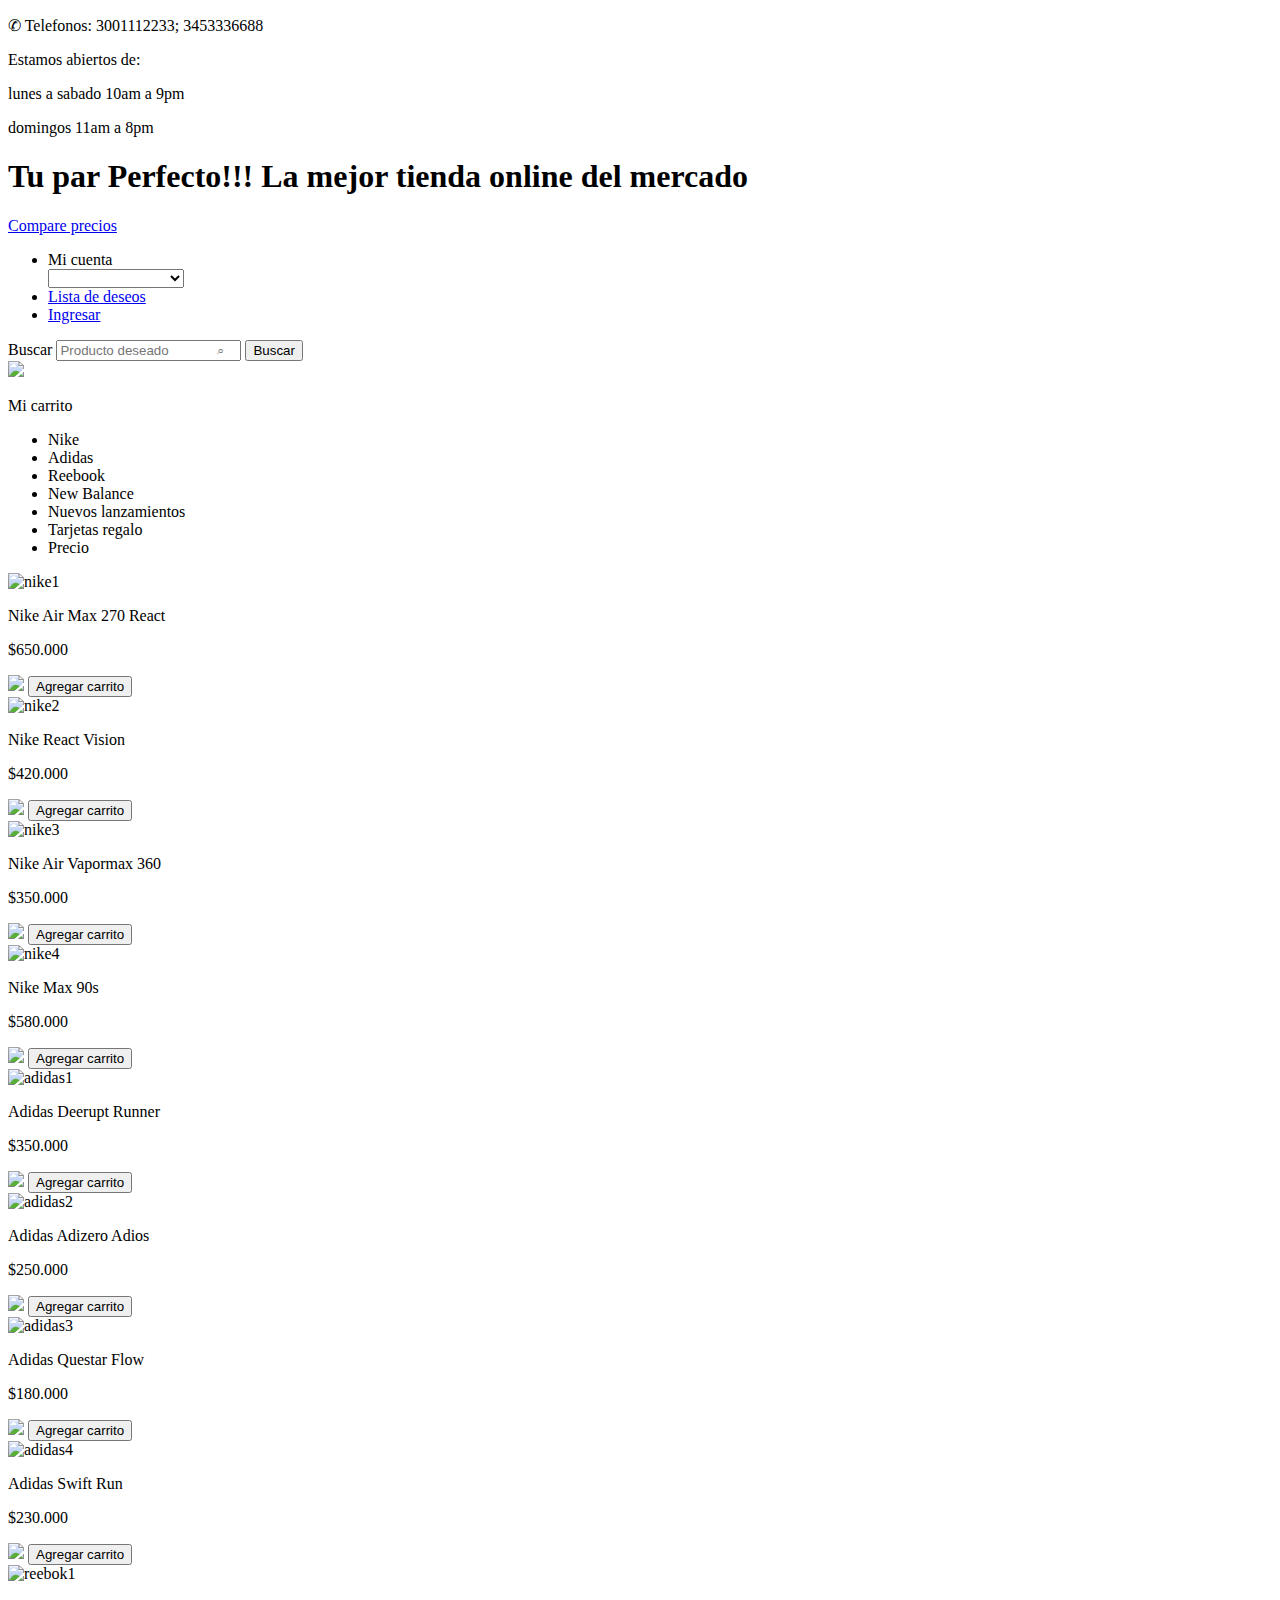
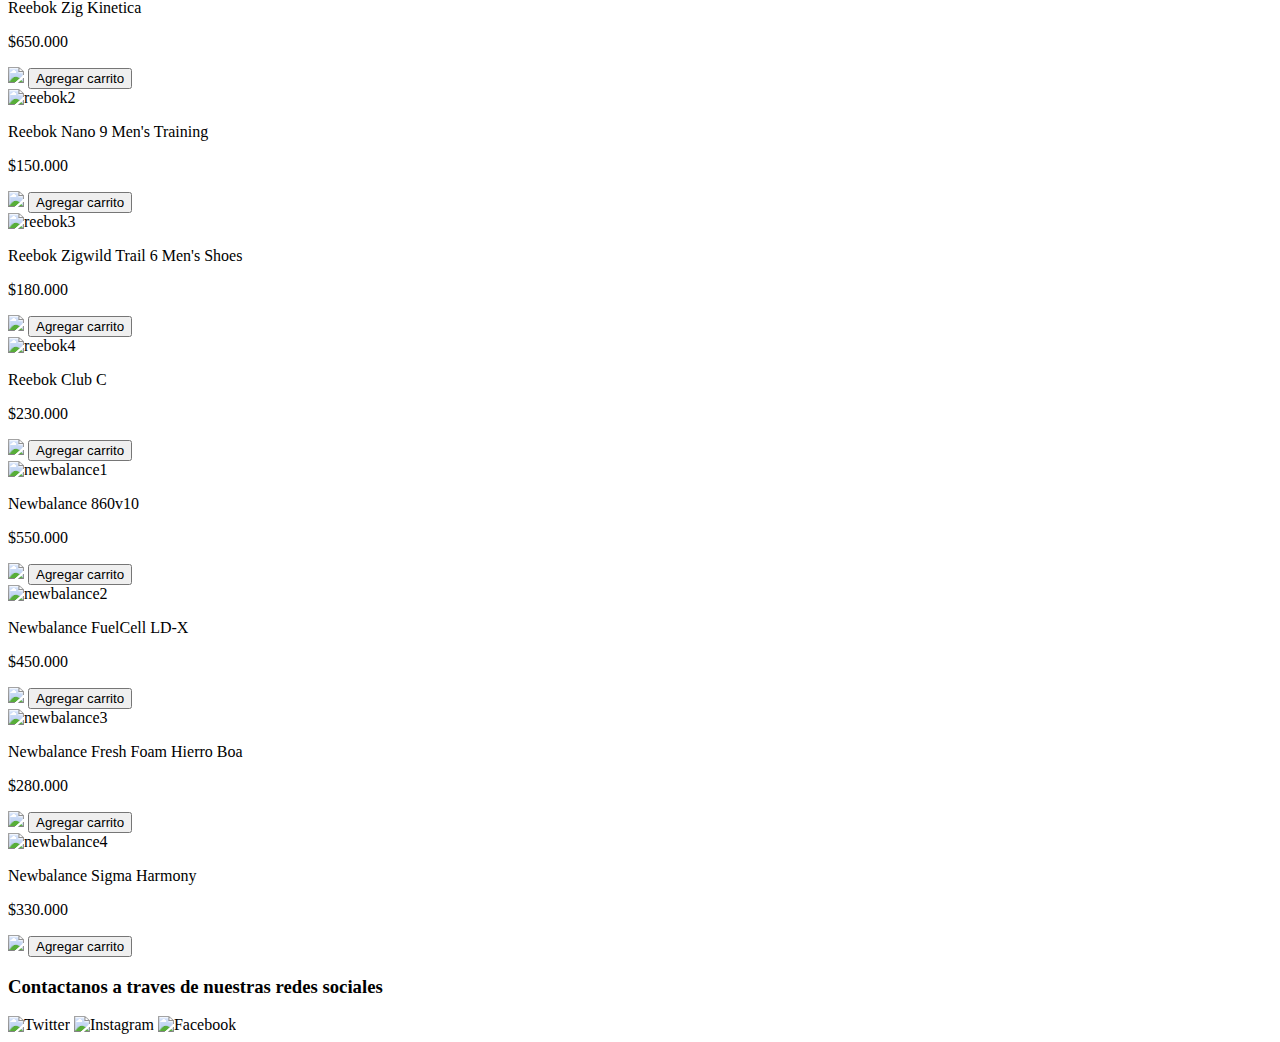
==== pages/hombres.html @ 467c248b "nueva vista html" ====
<!DOCTYPE html>
<html lang="es">
<head>
    <meta charset="UTF-8">
    <meta name="viewport" content="width=device-width, initial-scale=1.0">
    <title>Tu par perfecto</title>
    <link rel="stylesheet" href="style.css">
    <link rel="shortcut icon" href="/images/favicon.png"/>
</head>
<body>
    <header>
        <div class="top-line">
            <nav>
                <div class="container">
                    <div class="izquierda">
                        <div class="iconoYtelefono">
                            <p> ✆ Telefonos: 3001112233; 3453336688</p>
                        </div>
                        <div class="horarios">
                            <div>
                                <p>Estamos abiertos de: </p>
                            </div>
                            <div>
                                <p>lunes a sabado 10am a 9pm</p>
                                <p>domingos 11am a 8pm</p>    
                            </div>
                        </div>
                    </div>

                    <div class="derecha">
                        <h1>Tu par Perfecto!!! La mejor tienda online del mercado</h1>
                        <div class="barra">
                             <a href="https://articulo.mercadolibre.com.co/MCO-515146356-nike-air-max-comando-zapato-deportivo-para-caballero-_JM?searchVariation=37824069313#searchVariation=37824069313&position=1&type=item&tracking_id=b0ac22bb-3076-4133-b07f-49c36b08bfa0">Compare precios</a> <!--enlace a mercadolibre -->
                             <ul class="seleccion">
                                <li>Mi cuenta</li>
                                    <select name="desplegable" id="">
                                        <option value="opcion_persona"></option>
                                        <option value="opcion_persona">Registrarse</option>
                                        <option value="opcion_persona">Carrito de compras</option>
                                        <option value="opcion_persona">Pagar</option>
                                    </select>
                                <li><a href="#">Lista de deseos</a> </li>
                                <li><a href="#">Ingresar</a> </li>   
                             </ul>
                        </div>
                    </div>

                    <div class="abajo">
                        <form class="busqueda">
                            <label for="busqueda">Buscar</label>
                            <input type="text" name="busqueda" placeholder="Producto deseado             ⌕" >
                            <button class="boton" type="submit">Buscar</button>
                        </form>
                        <div class="carrito">
                            <img  src="images/shopping-cart.png.png">
                            <p>Mi carrito</p> 
                        </div>               
                    </div>
                </div>
            </nav>
        </div>
    </header>
    
    <div class="cuerpo">

        <section class="nav_intermedio">
            <nav class="barra_marcas">
                <ul class="marcas">
                    <li>Nike</li>
                    <li>Adidas</li>
                    <li>Reebook</li>
                    <li>New Balance</li>
                    <li>Nuevos lanzamientos</li>
                    <li>Tarjetas regalo</li>
                    <li>Precio</li>
                </ul>
            </nav> 
        </section>
        
        <section class="nikesneakers">
            <div class="nike">
                <img src="#" alt="nike1">
                <p>Nike Air Max 270 React</p>
                <p>$650.000</p>
                <div class="agregar_carrito">
                    <img  src="#">
                    <button class="boton" type="submit">Agregar carrito</button> 
                </div>
            </div>
            <div class="nike">
                <img src="#" alt="nike2">
                <p>Nike React Vision</p>
                <p>$420.000</p>
                <div class="agregar_carrito">
                    <img  src="#">
                    <button class="boton" type="submit">Agregar carrito</button> 
                </div>
            </div>
            <div class="nike">
                <img src="#" alt="nike3">
                <p>Nike Air Vapormax 360</p>
                <p>$350.000</p>
                <div class="agregar_carrito">
                    <img  src="#">
                    <button class="boton" type="submit">Agregar carrito</button> 
                </div>
            </div>
            <div class="nike">
                <img src="#" alt="nike4">
                <p>Nike Max 90s</p>
                <p>$580.000</p>
                <div class="agregar_carrito">
                    <img  src="#">
                    <button class="boton" type="submit">Agregar carrito</button> 
                </div>
            </div>
        </section>

        <section class="adidassneakers">
            <div class="adidas">
                <img src="#" alt="adidas1">
                <p>Adidas Deerupt Runner</p>
                <p>$350.000</p>
                <div class="agregar_carrito">
                    <img  src="#">
                    <button class="boton" type="submit">Agregar carrito</button> 
                </div>
            </div>
            <div class="adidas">
                <img src="#" alt="adidas2">
                <p>Adidas Adizero Adios</p>
                <p>$250.000</p>
                <div class="agregar_carrito">
                    <img  src="#">
                    <button class="boton" type="submit">Agregar carrito</button> 
                </div>
            </div>
            <div class="adidas">
                <img src="#" alt="adidas3">
                <p>Adidas Questar Flow</p>
                <p>$180.000</p>
                <div class="agregar_carrito">
                    <img  src="#">
                    <button class="boton" type="submit">Agregar carrito</button> 
                </div>
            </div>
            <div class="adidas">
                <img src="#" alt="adidas4">
                <p>Adidas Swift Run</p>
                <p>$230.000</p>
                <div class="agregar_carrito">
                    <img  src="#">
                    <button class="boton" type="submit">Agregar carrito</button> 
                </div>
            </div>
        </section>

        <section class="reeboksneakers">
            <div class="reebok">
                <img src="#" alt="reebok1">
                <p>Reebok Zig Kinetica</p>
                <p>$650.000</p>
                <div class="agregar_carrito">
                    <img  src="#">
                    <button class="boton" type="submit">Agregar carrito</button> 
                </div>
            </div>
            <div class="reebok">
                <img src="#" alt="reebok2">
                <p>Reebok Nano 9 Men's Training</p>
                <p>$150.000</p>
                <div class="agregar_carrito">
                    <img  src="#">
                    <button class="boton" type="submit">Agregar carrito</button> 
                </div>
            </div>
            <div class="reebok">
                <img src="#" alt="reebok3">
                <p>Reebok Zigwild Trail 6 Men's Shoes</p>
                <p>$180.000</p>
                <div class="agregar_carrito">
                    <img  src="#">
                    <button class="boton" type="submit">Agregar carrito</button> 
                </div>
            </div>
            <div class="reebok">
                <img src="#" alt="reebok4">
                <p>Reebok Club C</p>
                <p>$230.000</p>
                <div class="agregar_carrito">
                    <img  src="#">
                    <button class="boton" type="submit">Agregar carrito</button> 
                </div>
            </div>
        </section>

        <section class="newbalancesneakers">
            <div class="newbalance">
                <img src="#" alt="newbalance1">
                <p>Newbalance 860v10</p>
                <p>$550.000</p>
                <div class="agregar_carrito">
                    <img  src="#">
                    <button class="boton" type="submit">Agregar carrito</button> 
                </div>
            </div>
            <div class="newbalance">
                <img src="#" alt="newbalance2">
                <p>Newbalance FuelCell LD-X</p>
                <p>$450.000</p>
                <div class="agregar_carrito">
                    <img  src="#">
                    <button class="boton" type="submit">Agregar carrito</button> 
                </div>
            </div>
            <div class="newbalance">
                <img src="#" alt="newbalance3">
                <p>Newbalance Fresh Foam Hierro Boa</p>
                <p>$280.000</p>
                <div class="agregar_carrito">
                    <img  src="#">
                    <button class="boton" type="submit">Agregar carrito</button> 
                </div>
            </div>
            <div class="newbalance">
                <img src="#" alt="newbalance4">
                <p>Newbalance Sigma Harmony</p>
                <p>$330.000</p>
                <div class="agregar_carrito">
                    <img  src="#">
                    <button class="boton" type="submit">Agregar carrito</button> 
                </div>
            </div>
        </section>

    </div>

    <footer class="redes sociales">
        <h3>Contactanos a traves de nuestras redes sociales</h3>
        <div class="redes">
            <img src="#" alt="Twitter">
            <img src="#" alt="Instagram">
            <img src="#" alt="Facebook">
        </div>
    </footer>
</body>

</html>
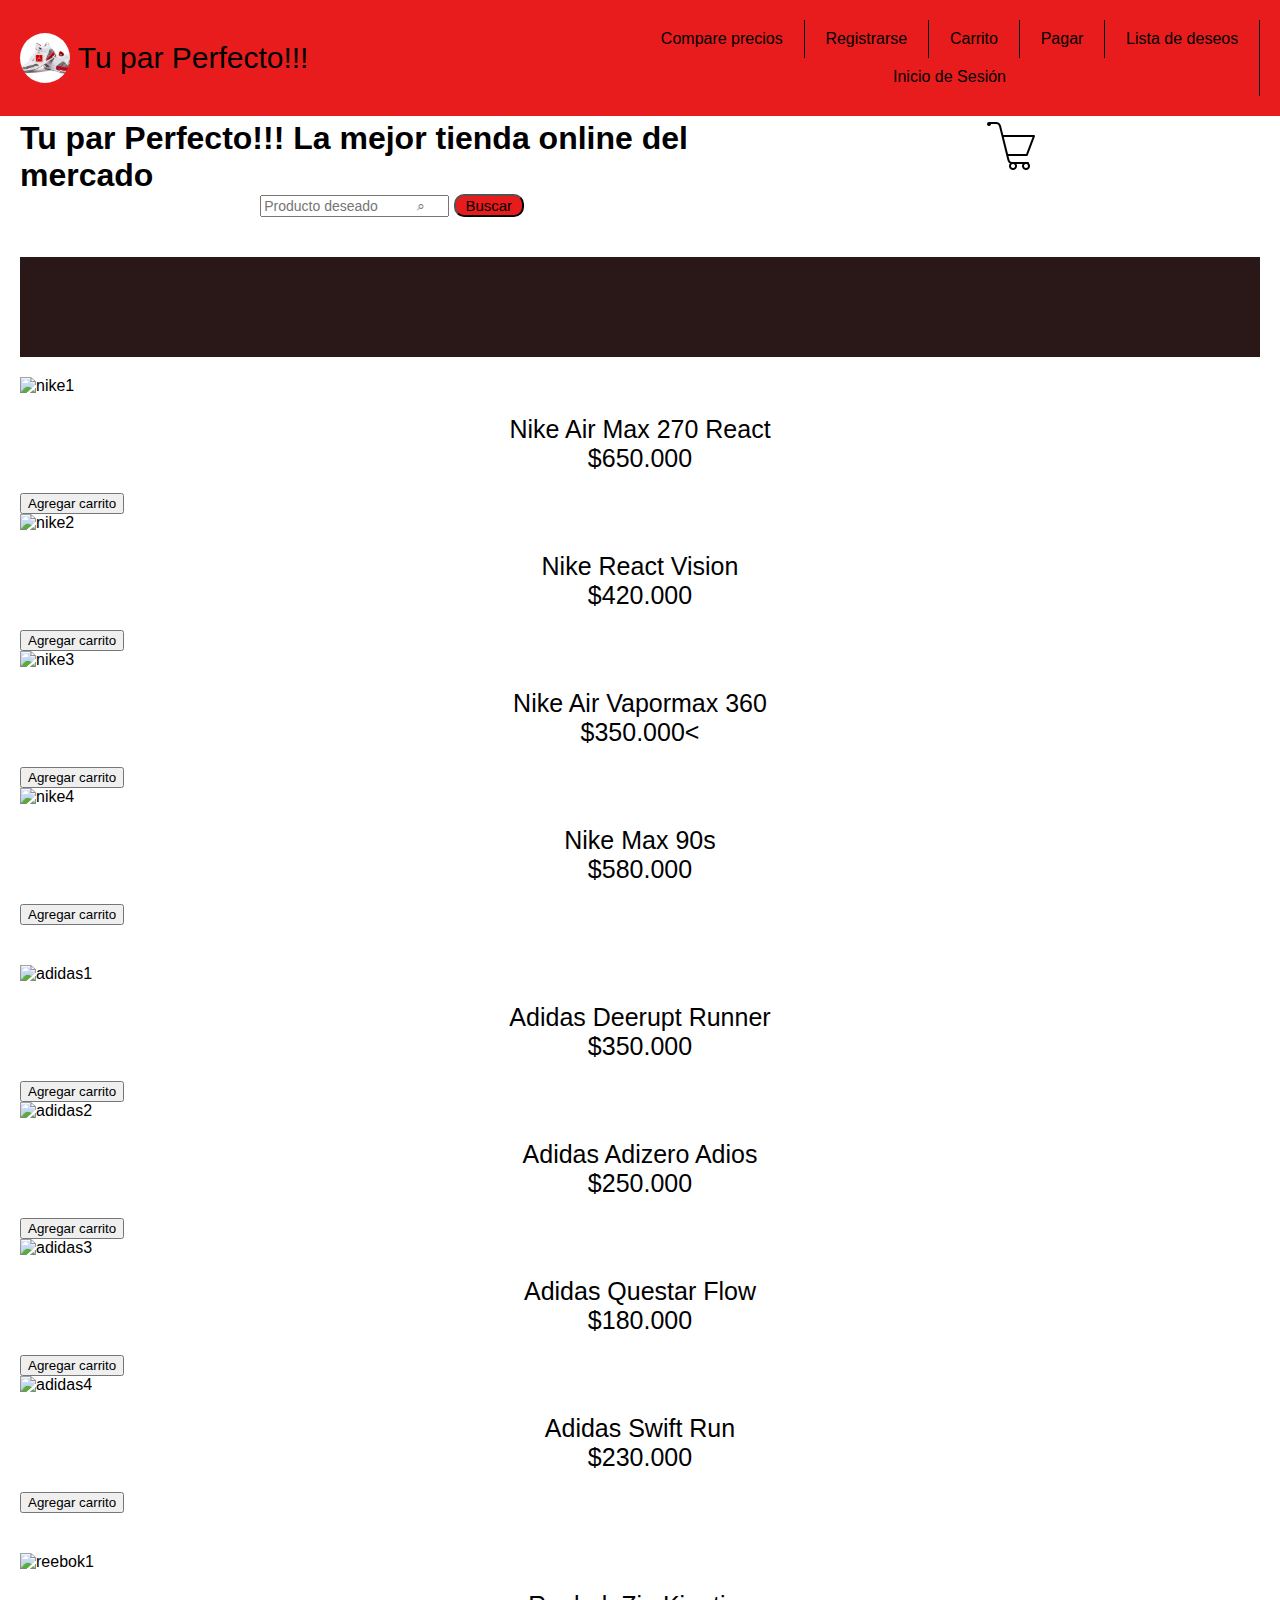
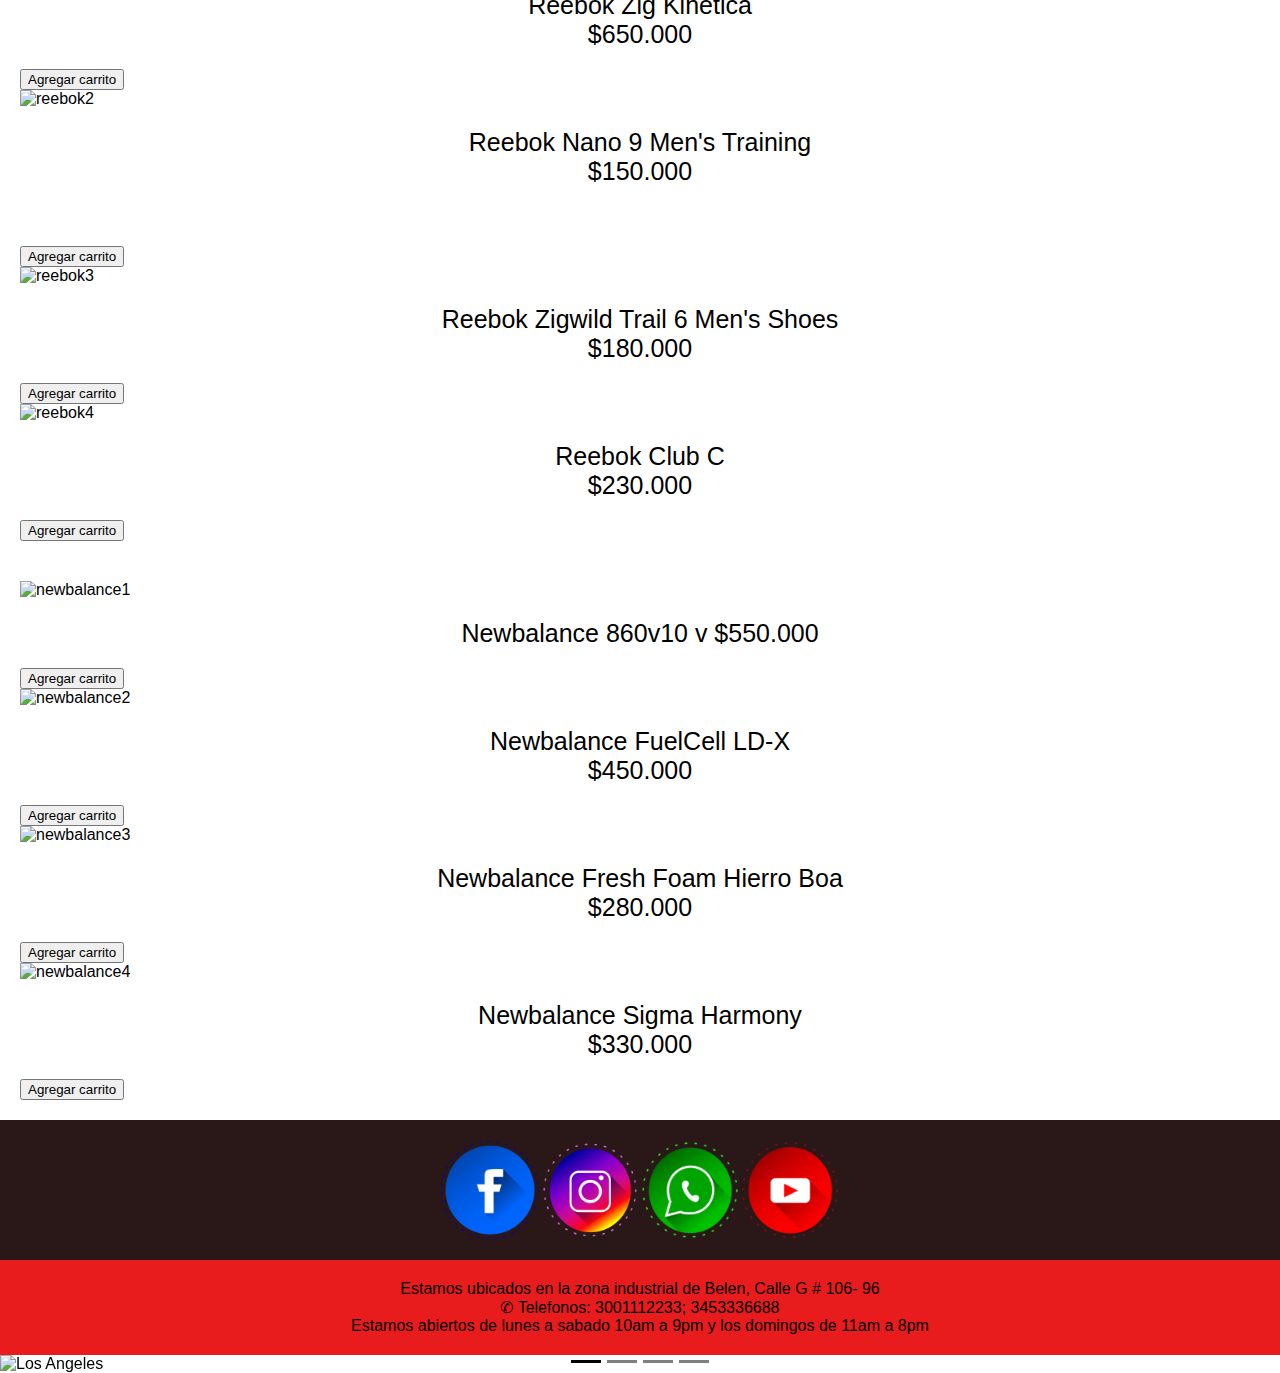
==== commit c3d7c96d: "carrusel css" ====
--- a/pages/hombres.html
+++ b/pages/hombres.html
@@ -1,248 +1,258 @@
 <!DOCTYPE html>
 <html lang="es">
+
 <head>
     <meta charset="UTF-8">
-    <meta name="viewport" content="width=device-width, initial-scale=1.0">
+    <meta name="viewport"
+        content="width=device-width, user-scalable=no, initial-scale=1.0, maximum-scale=1.0, minimum-scale=1.0">
     <title>Tu par perfecto</title>
-    <link rel="stylesheet" href="style.css">
-    <link rel="shortcut icon" href="/images/favicon.png"/>
+    <link rel="stylesheet" href="/css/style.css">
+    <link rel="shortcut icon" href="/images/favicon.png" />
+    <link rel="stylesheet" href="/css/">
+    <link rel="stylesheet" href="/css/carousel.css">
+    <link href="https://fonts.googleapis.com/css?family=Amatic+SC&display=swap" rel="stylesheet">
+
 </head>
+
 <body>
-    <header>
-        <div class="top-line">
-            <nav>
-                <div class="container">
-                    <div class="izquierda">
-                        <div class="iconoYtelefono">
-                            <p> ✆ Telefonos: 3001112233; 3453336688</p>
-                        </div>
-                        <div class="horarios">
-                            <div>
-                                <p>Estamos abiertos de: </p>
-                            </div>
-                            <div>
-                                <p>lunes a sabado 10am a 9pm</p>
-                                <p>domingos 11am a 8pm</p>    
-                            </div>
-                        </div>
-                    </div>
-
-                    <div class="derecha">
-                        <h1>Tu par Perfecto!!! La mejor tienda online del mercado</h1>
-                        <div class="barra">
-                             <a href="https://articulo.mercadolibre.com.co/MCO-515146356-nike-air-max-comando-zapato-deportivo-para-caballero-_JM?searchVariation=37824069313#searchVariation=37824069313&position=1&type=item&tracking_id=b0ac22bb-3076-4133-b07f-49c36b08bfa0">Compare precios</a> <!--enlace a mercadolibre -->
-                             <ul class="seleccion">
-                                <li>Mi cuenta</li>
-                                    <select name="desplegable" id="">
-                                        <option value="opcion_persona"></option>
-                                        <option value="opcion_persona">Registrarse</option>
-                                        <option value="opcion_persona">Carrito de compras</option>
-                                        <option value="opcion_persona">Pagar</option>
-                                    </select>
-                                <li><a href="#">Lista de deseos</a> </li>
-                                <li><a href="#">Ingresar</a> </li>   
-                             </ul>
-                        </div>
-                    </div>
-
-                    <div class="abajo">
-                        <form class="busqueda">
-                            <label for="busqueda">Buscar</label>
-                            <input type="text" name="busqueda" placeholder="Producto deseado             ⌕" >
-                            <button class="boton" type="submit">Buscar</button>
-                        </form>
-                        <div class="carrito">
-                            <img  src="images/shopping-cart.png.png">
-                            <p>Mi carrito</p> 
-                        </div>               
-                    </div>
+    <div class="container">
+        <header>
+            <div class="logo">
+                <img src="/images/hombre.jpg" alt="Imagen portada">
+                <a href="#">Tu par Perfecto!!!</a>
+            </div>
+
+            <nav class="barra">
+                <a
+                    href="https://articulo.mercadolibre.com.co/MCO-515146356-nike-air-max-comando-zapato-deportivo-para-caballero-_JM?searchVariation=37824069313#searchVariation=37824069313&position=1&type=item&tracking_id=b0ac22bb-3076-4133-b07f-49c36b08bfa0">Compare
+                    precios</a>
+                <a href="">Registrarse</a>
+                <a href="">Carrito</a>
+                <a href="">Pagar</a>
+
+                <a href="#">Lista de deseos</a>
+                <a href="#">Inicio de Sesión</a>
+            </nav>
+        </header>
+
+        <section class="main">
+            <section class="txt_y_busqueda">
+                <div class="busqueda">
+                    <h1>Tu par Perfecto!!! La mejor tienda online del mercado</h1>
+                    <form>
+                        <label for="busqueda"></label>
+                        <input class="input" type="text" name="busqueda" placeholder="Producto deseado          ⌕">
+                        <button class="boton_busqueda" type="submit">Buscar</button>
+                    </form>
                 </div>
-            </nav>
+                <div class="carrito">
+                    <img src="/images/shopping-cart.png">
+                </div>
+
+            </section>
+
+            <section class="separador"></section>
+
+            <section class="nikesneakers">
+                <div class="nike">
+                    <img src="/images/Nike_air_max blanco.png" alt="nike1">
+                    <p>Nike Air Max 270 React <br>
+                      $650.000
+                    </p>
+                    <button class="boton" type="submit">Agregar carrito</button>
+                </div>
+
+                <div class="nike">
+                    <img src="/images/Nike_air_zoom.png" alt="nike2">
+                    <p>Nike React Vision <br>
+                        $420.000   
+                    </p>
+                        <button class="boton" type="submit">Agregar carrito</button>
+                    </div>
+
+                <div class="nike">
+                    <img src="/images/Nike_bota.png" alt="nike3">
+                    <p>Nike Air Vapormax 360 <br>
+                        $350.000<
+                    </p>
+                        <button class="boton" type="submit">Agregar carrito</button>
+                    </div>
+    
+                <div class="nike">
+                    <img src="/images/Nike_Revolution.png" alt="nike4">
+                    <p>Nike Max 90s <br>
+                        $580.000
+                    </p>
+                        <button class="boton" type="submit">Agregar carrito</button>
+                    </div>
+            </section>
+
+            <section class="adidassneakers">
+                <div class="adidas">
+                    <img src="/images/continental80.png" alt="adidas1">
+                    <p>Adidas Deerupt Runner <br>
+                        $350.000
+                    </p>
+                        <button class="boton" type="submit">Agregar carrito</button>
+                    </div>
+    
+                <div class="adidas">
+                    <img src="/images/I5923.png" alt="adidas2">
+                    <p>Adidas Adizero Adios <br>
+                       $250.000 
+                    </p>
+                        <button class="boton" type="submit">Agregar carrito</button>
+                    </div>
+
+                <div class="adidas">
+                    <img src="/images/superstar.png" alt="adidas3">
+                    <p>Adidas Questar Flow <br>
+                        $180.000
+                    </p>
+                        <button class="boton" type="submit">Agregar carrito</button>
+                    </div>
+    
+                <div class="adidas">
+                    <img src="/images/unisex.png" alt="adidas4">
+                    <p>Adidas Swift Run <br>
+                        $230.000
+                    </p>
+                        <button class="boton" type="submit">Agregar carrito</button>
+                    </div>
+            </section>
+
+            <section class="reeboksneakers">
+                <div class="reebok">
+                    <img src="/images/fastflexweave.png" alt="reebok1">
+                    <p>Reebok Zig Kinetica <br>
+                        $650.000
+                    </p>
+                        <button class="boton" type="submit">Agregar carrito</button>
+                    </div>
+            
+                <div class="reebok">
+                    <img src="/images/fusionflexweave.png" alt="reebok2">
+                    <p>Reebok Nano 9 Men's Training <br>
+                        $150.000
+                    </p>
+                    <p></p>
+                        <button class="boton" type="submit">Agregar carrito</button>
+                    </div>
+
+                <div class="reebok">
+                    <img src="/images/nano8flexweave.png" alt="reebok3">
+                    <p>Reebok Zigwild Trail 6 Men's Shoes <br>
+                        $180.000
+                    </p>
+                        <button class="boton" type="submit">Agregar carrito</button>
+                    </div>
+                    
+                <div class="reebok">
+                    <img src="/images/speedtrflexweave.png" alt="reebok4">
+                    <p>Reebok Club C <br>
+                        $230.000
+                    </p>
+                        <button class="boton" type="submit">Agregar carrito</button>
+                    </div>
+            </section>
+
+            <section class="newbalancesneakers">
+                <div class="newbalance">
+                    <img src="/images/caramelo_247.png" alt="newbalance1">
+                    <p>Newbalance 860v10 v
+                        $550.000
+                    </p>
+                        <button class="boton" type="submit">Agregar carrito</button>
+                    </div>
+ 
+                <div class="newbalance">
+                    <img src="/images/NB_373.png" alt="newbalance2">
+                    <p>Newbalance FuelCell LD-X <br>
+                        $450.000
+                    </p>
+                        <button class="boton" type="submit">Agregar carrito</button>
+                    </div>
+        
+                <div class="newbalance">
+                    <img src="/images/si-l300.png" alt="newbalance3">
+                    <p>Newbalance Fresh Foam Hierro Boa <br>
+                        $280.000
+                    </p>
+                        <button class="boton" type="submit">Agregar carrito</button>
+                    </div>
+                
+                <div class="newbalance">
+                    <img src="/images/wh574.png" alt="newbalance4">
+                    <p>Newbalance Sigma Harmony <br>
+                        $330.000
+                    </p>
+                        <button class="boton" type="submit">Agregar carrito</button>
+                    </div>
+            </section>
+
+        </section>
+        <footer>
+            <div class="redes_sociales">
+                <img class="img_footer" src="/images/facebook.png" alt="Facebook">
+                <img class="img_footer" src="/images/instagram.png" alt="Instagram">
+                <img class="img_footer" src="/images/whatsapp.png" alt="WhatsApp">
+                <img class="img_footer" src="/images/youtube.png" alt="Youtube">
+            </div>
+            <p class="direccion">Estamos ubicados en la zona industrial de Belen, Calle G # 106- 96 <br>
+                ✆ Telefonos: 3001112233; 3453336688 <br>
+                Estamos abiertos de lunes a sabado 10am a 9pm y los domingos de 11am a 8pm
+            </p>
+        </footer>
+    </div>
+
+
+
+
+    <div id="demo" class="carousel slide" data-ride="carousel">
+
+        <!-- Indicators -->
+        <ul class="carousel-indicators">
+          <li data-target="#demo" data-slide-to="0" class="active"></li>
+          <li data-target="#demo" data-slide-to="1"></li>
+          <li data-target="#demo" data-slide-to="2"></li>
+          <li data-target="#demo" data-slide-to="3"></li>
+        </ul>
+        
+        <!-- The slideshow -->
+        <div class="carousel-inner">
+          <div class="carousel-item active">
+            <img src="/images/Nike_air_max blanco.png" alt="Los Angeles" width="1100" height="500">
+          </div>
+          <div class="carousel-item">
+            <img src="/images/Nike_air_zoom.png" alt="Chicago" width="1100" height="500">
+          </div>
+          <div class="carousel-item">
+            <img src="/images/Nike_bota.png" alt="New York" width="1100" height="500">
+          </div>
         </div>
-    </header>
-    
-    <div class="cuerpo">
-
-        <section class="nav_intermedio">
-            <nav class="barra_marcas">
-                <ul class="marcas">
-                    <li>Nike</li>
-                    <li>Adidas</li>
-                    <li>Reebook</li>
-                    <li>New Balance</li>
-                    <li>Nuevos lanzamientos</li>
-                    <li>Tarjetas regalo</li>
-                    <li>Precio</li>
-                </ul>
-            </nav> 
-        </section>
+        <div class="carousel-item">
+            <img src="/images/Nike_Revolution.png" alt="New York" width="1100" height="500">
+          </div>
+        </div>
         
-        <section class="nikesneakers">
-            <div class="nike">
-                <img src="#" alt="nike1">
-                <p>Nike Air Max 270 React</p>
-                <p>$650.000</p>
-                <div class="agregar_carrito">
-                    <img  src="#">
-                    <button class="boton" type="submit">Agregar carrito</button> 
-                </div>
-            </div>
-            <div class="nike">
-                <img src="#" alt="nike2">
-                <p>Nike React Vision</p>
-                <p>$420.000</p>
-                <div class="agregar_carrito">
-                    <img  src="#">
-                    <button class="boton" type="submit">Agregar carrito</button> 
-                </div>
-            </div>
-            <div class="nike">
-                <img src="#" alt="nike3">
-                <p>Nike Air Vapormax 360</p>
-                <p>$350.000</p>
-                <div class="agregar_carrito">
-                    <img  src="#">
-                    <button class="boton" type="submit">Agregar carrito</button> 
-                </div>
-            </div>
-            <div class="nike">
-                <img src="#" alt="nike4">
-                <p>Nike Max 90s</p>
-                <p>$580.000</p>
-                <div class="agregar_carrito">
-                    <img  src="#">
-                    <button class="boton" type="submit">Agregar carrito</button> 
-                </div>
-            </div>
-        </section>
-
-        <section class="adidassneakers">
-            <div class="adidas">
-                <img src="#" alt="adidas1">
-                <p>Adidas Deerupt Runner</p>
-                <p>$350.000</p>
-                <div class="agregar_carrito">
-                    <img  src="#">
-                    <button class="boton" type="submit">Agregar carrito</button> 
-                </div>
-            </div>
-            <div class="adidas">
-                <img src="#" alt="adidas2">
-                <p>Adidas Adizero Adios</p>
-                <p>$250.000</p>
-                <div class="agregar_carrito">
-                    <img  src="#">
-                    <button class="boton" type="submit">Agregar carrito</button> 
-                </div>
-            </div>
-            <div class="adidas">
-                <img src="#" alt="adidas3">
-                <p>Adidas Questar Flow</p>
-                <p>$180.000</p>
-                <div class="agregar_carrito">
-                    <img  src="#">
-                    <button class="boton" type="submit">Agregar carrito</button> 
-                </div>
-            </div>
-            <div class="adidas">
-                <img src="#" alt="adidas4">
-                <p>Adidas Swift Run</p>
-                <p>$230.000</p>
-                <div class="agregar_carrito">
-                    <img  src="#">
-                    <button class="boton" type="submit">Agregar carrito</button> 
-                </div>
-            </div>
-        </section>
-
-        <section class="reeboksneakers">
-            <div class="reebok">
-                <img src="#" alt="reebok1">
-                <p>Reebok Zig Kinetica</p>
-                <p>$650.000</p>
-                <div class="agregar_carrito">
-                    <img  src="#">
-                    <button class="boton" type="submit">Agregar carrito</button> 
-                </div>
-            </div>
-            <div class="reebok">
-                <img src="#" alt="reebok2">
-                <p>Reebok Nano 9 Men's Training</p>
-                <p>$150.000</p>
-                <div class="agregar_carrito">
-                    <img  src="#">
-                    <button class="boton" type="submit">Agregar carrito</button> 
-                </div>
-            </div>
-            <div class="reebok">
-                <img src="#" alt="reebok3">
-                <p>Reebok Zigwild Trail 6 Men's Shoes</p>
-                <p>$180.000</p>
-                <div class="agregar_carrito">
-                    <img  src="#">
-                    <button class="boton" type="submit">Agregar carrito</button> 
-                </div>
-            </div>
-            <div class="reebok">
-                <img src="#" alt="reebok4">
-                <p>Reebok Club C</p>
-                <p>$230.000</p>
-                <div class="agregar_carrito">
-                    <img  src="#">
-                    <button class="boton" type="submit">Agregar carrito</button> 
-                </div>
-            </div>
-        </section>
-
-        <section class="newbalancesneakers">
-            <div class="newbalance">
-                <img src="#" alt="newbalance1">
-                <p>Newbalance 860v10</p>
-                <p>$550.000</p>
-                <div class="agregar_carrito">
-                    <img  src="#">
-                    <button class="boton" type="submit">Agregar carrito</button> 
-                </div>
-            </div>
-            <div class="newbalance">
-                <img src="#" alt="newbalance2">
-                <p>Newbalance FuelCell LD-X</p>
-                <p>$450.000</p>
-                <div class="agregar_carrito">
-                    <img  src="#">
-                    <button class="boton" type="submit">Agregar carrito</button> 
-                </div>
-            </div>
-            <div class="newbalance">
-                <img src="#" alt="newbalance3">
-                <p>Newbalance Fresh Foam Hierro Boa</p>
-                <p>$280.000</p>
-                <div class="agregar_carrito">
-                    <img  src="#">
-                    <button class="boton" type="submit">Agregar carrito</button> 
-                </div>
-            </div>
-            <div class="newbalance">
-                <img src="#" alt="newbalance4">
-                <p>Newbalance Sigma Harmony</p>
-                <p>$330.000</p>
-                <div class="agregar_carrito">
-                    <img  src="#">
-                    <button class="boton" type="submit">Agregar carrito</button> 
-                </div>
-            </div>
-        </section>
-
-    </div>
-
-    <footer class="redes sociales">
-        <h3>Contactanos a traves de nuestras redes sociales</h3>
-        <div class="redes">
-            <img src="#" alt="Twitter">
-            <img src="#" alt="Instagram">
-            <img src="#" alt="Facebook">
-        </div>
-    </footer>
+        <!-- Left and right controls -->
+        <a class="carousel-control-prev" href="#demo" data-slide="prev">
+          <span class="carousel-control-prev-icon"></span>
+        </a>
+        <a class="carousel-control-next" href="#demo" data-slide="next">
+          <span class="carousel-control-next-icon"></span>
+        </a>
+    
+
+
+
+
+
+
+
+    <script src="https://ajax.googleapis.com/ajax/libs/jquery/3.4.1/jquery.min.js"></script>
+  <script src="https://cdnjs.cloudflare.com/ajax/libs/popper.js/1.16.0/umd/popper.min.js"></script>
+  <script src="https://maxcdn.bootstrapcdn.com/bootstrap/4.4.1/js/bootstrap.min.js"></script>
 </body>
 
 </html>--- a/css/style.css
+++ b/css/style.css
@@ -0,0 +1,492 @@
+* {
+    margin: 0;
+    padding: 1000;
+    box-sizing: border-box;
+}
+
+body {
+    font-size: 16px;
+    font-family: 'Segoe UI', Tahoma, Geneva, Verdana, sans-serif;
+
+}
+.container {
+    width: 100%;
+    margin: auto;
+  /*flex*/
+    display: flex;   
+    flex-flow: row wrap;
+
+}
+
+header {
+    background-color: #E81c1c;
+    width: 100%;
+    padding: 20px;
+    /*flex*/
+    display: flex;
+    justify-content: space-between;
+    align-items: center;
+    flex-flow: row wrap;
+    position: fixed;
+    z-index: 50;
+}
+
+header .logo {
+    color: black;
+    font-size: 30px;
+}
+
+header .logo img {
+    width: 50px;
+    border-radius: 50%;
+    vertical-align: top;
+}
+header .logo a {
+    color: black;
+    text-decoration: none;
+    line-height: 50px;
+}
+
+header nav {
+    width: 50%;
+    /*flex*/
+    display: flex;
+    flex-wrap: wrap;
+    align-items: center;
+}
+
+header nav a {
+    color: black;
+    text-align: center;
+    text-decoration: none;
+    padding: 10px;
+    border-right: black solid 1px;
+    /*flex*/
+    flex-grow: 1;
+}
+
+.main {
+    padding: 20px;
+    flex: 1 1 100%;
+}
+
+.main section {
+    margin-bottom: 20px;
+    padding-bottom: 20px;
+}
+
+.main section:nth-last-child(1) {
+    margin-bottom: 0;
+    padding-bottom: 0;
+}
+
+.main .txt_y_busqueda {
+    width: 100%;
+    height: auto;
+    display: flex;
+    flex-wrap: wrap;
+    flex-direction: row;
+    padding-top:100px;
+}
+
+.main .txt_y_busqueda .busqueda {
+    width: 60%;
+    display: flex;
+    flex-wrap: wrap;
+    flex-direction: row;
+    justify-content: space-around;
+    align-items: center;
+}
+
+.main .txt_y_busqueda .carrito {
+    width: 40%;
+    display: flex; 
+    justify-content: center; 
+    flex-direction: row;  
+}
+
+.main .txt_y_busqueda .carrito img {
+    height: 50px;
+}
+
+.main .txt_y_busqueda .busqueda form input {
+    font-size: 14px;
+}
+
+.main .txt_y_busqueda .busqueda form .boton_busqueda {
+    font-size: 15px; 
+    background-color: #E81C1C;
+    border-radius: 10px;
+    width: 70px;
+    height: auto;
+    box-shadow: grey 10px;
+}
+
+.main .nav_intermedio {
+    height: 100px;
+    background-color: #2A1717;
+    display: flex;
+    flex-direction: row;
+    align-items: center;
+    justify-content: space-around ;
+}
+
+.main .nav_intermedio a {
+    font-size: 20px;
+    color: white;
+    text-decoration: none;
+}
+
+.main .sec_img_portada {
+    width: 100%;
+    display: flex;
+    justify-content: center;
+    align-items: center;
+    
+}
+
+.main .sec_img_portada p {
+    font-family: 'Amatic SC' ;
+    font-size: 50px;
+    width: 30%;
+}
+
+.main .sec_img_portada img {
+    height: auto;
+    width: 70%;
+}
+
+.main .separador {
+    width: 100%;
+    background-color: #2A1717;
+    height: 100px;
+}
+
+.main .categorias {
+    width: 100%;
+    height: auto;
+    display: flex;
+    justify-content: space-around;
+    flex-wrap: wrap;
+    flex-direction: row;
+}
+
+.main .categorias .img_category {
+    border-radius: 50%;
+    box-shadow: 5px 5px 0px grey;
+    border: 1px solid black;
+}
+
+.main .lanzamientos {
+    width: 100%;
+    /* padding-left:500px; */
+    display: flex;
+    flex-direction: column;
+}
+
+.main h2 {
+    align-items: center;
+    text-align: center;
+    font-size: 35px;
+}
+
+.main p {
+    align-items: center;
+    text-align: center;
+    font-size: 25px;
+    padding: 20px;
+}
+
+.main .mas_vendidos {
+    width: 100%;
+    display: flex;
+    justify-content: space-around;
+}
+
+.main .mas_vendidos img {
+    border-radius: 10px;
+    border: 2px solid grey;
+}
+
+.main .mas_vendidos p {
+    width: 320px;
+}
+
+.main .mas_vendidos .boton {
+    font-size: 15px; 
+    background-color: #E81C1C;
+    border-radius: 10px;
+    width: 100px;
+    height: auto;
+    box-shadow: grey 10px;
+    margin: 0 0 50px 100px ;
+
+}
+footer {
+    width: 100%;
+    display: flex;
+    flex-wrap: wrap;
+    flex-direction: column;
+    background-color: #2A1717;
+}
+
+footer .redes_sociales {
+  display: flex;
+  justify-content: center;
+  margin-bottom: 20px;
+  margin-top: 20px;
+  height: auto;
+}
+
+footer .redes_sociales .img_footer {
+    height: 100px;
+ }
+
+footer .direccion {
+    background-color: #E81C1C;
+    font-family: 'Gill Sans', 'Gill Sans MT', Calibri, 'Trebuchet MS', sans-serif;
+    text-align: center;
+    padding: 20px;
+}
+
+@media screen and (max-width: 800px) {
+    .container {
+        flex-direction: column;
+    }
+    header {
+        flex-direction: column;
+        padding: 0;
+    }
+
+    header .logo {
+        margin: 20px 0;
+    }
+
+    header nav {
+        width: 100%;
+    }
+
+    .main .txt_y_busqueda {
+        flex-direction: column;
+    }
+    .main .txt_y_busqueda .busqueda {
+        flex-direction: column;
+        width: 60%;
+        padding: 20px 0;
+        margin-left: 150px;
+        margin-top: 15px;
+        font-size: 14px;
+    }
+
+    .main .txt_y_busqueda .busqueda input {
+        margin-top: 15px;
+    }
+    .main .txt_y_busqueda .carrito {
+        margin-left: 150px;
+    } 
+
+    .main .nav_intermedio {
+        flex-direction: row;
+        width: 100%;
+        font-size: 15px;
+        height: auto;
+        margin-left: 0px;;
+    }
+
+    .main .sec_img_portada {
+        flex-direction: column;
+        width: 80%;
+        margin-left: 60px;
+    }
+
+    .main .sec_img_portada p {
+        font-size: 30px;
+    }
+
+    .main .sec_img_portada img {
+        height: auto;
+    }
+
+    .main .separador {
+        width: auto;
+        height: 45px;
+       
+    }
+
+    .main .categorias{
+        height: auto;
+        flex-direction: row;
+        align-items: center;
+        padding-right: 20px;
+        flex-wrap: nowrap;
+    } 
+    
+    .main .img_category {
+        width: 150px;
+        height: 150px;
+        margin-bottom: 30px;
+    }
+
+    .main .lanzamientos {
+        width: 60%;
+    }
+
+    .main .lanzamientos h2 {
+        font-size: 25px;
+        padding-left: 260px;
+    }
+
+    .main .lanzamientos p {
+        font-size: 15px;
+        margin-left: 140px;
+        width: 100%;
+    }
+
+    .main .mas_vendidos {
+        flex-direction: column;
+        margin-left: 110px;
+        
+    }
+
+    .main .mas_vendidos .img_mas_vendido {
+        height: 150px;
+        margin-left: 184px;
+    }
+    .main .mas_vendidos p {
+        font-size: 15px;
+        margin-left: 100px;
+    }
+
+    .main .mas_vendidos .boton {
+        font-size: 10px; 
+        width: auto;
+        height: auto;
+        margin: 0 0 50px 222px ;
+    }
+
+    footer .redes_sociales .img_footer {
+        height: 50px;
+     }
+
+     footer .direccion {
+         font-size: 12px;
+     }
+}
+
+@media screen and (max-width: 500px) { 
+    .container {
+        flex-direction: column;
+    }
+    header {
+        flex-direction: column;
+        padding: 0;
+        background-color: aqua;
+    }
+
+    header .logo {
+        margin: 20px 0;
+    }
+
+    header nav {
+        width: 100%;
+    }
+
+    .main .txt_y_busqueda {
+        flex-direction: column;
+    }
+    .main .txt_y_busqueda .busqueda {
+        flex-direction: column;
+        width: 60%;
+        padding: 20px 0;
+        margin-left: 100px;
+        margin-top: 15px;
+        font-size: 14px;
+    }
+
+    .main .txt_y_busqueda .busqueda input {
+        margin-top: 15px;
+    }
+    .main .txt_y_busqueda .carrito {
+        margin-left: 150px;
+    } 
+
+    .main .nav_intermedio {
+        flex-direction: column;
+        width: 50%;
+        font-size: 15px;
+        height: auto;
+        margin-left: 100px;;
+    }
+
+    .main .sec_img_portada {
+        flex-direction: column;
+        width: 80%;
+    }
+
+    .main .sec_img_portada p {
+        font-size: 30px;
+    }
+
+    .main .sec_img_portada img {
+        height: auto;
+    }
+
+    .main .separador {
+        width: 700px;
+    }
+
+    .main .categorias{
+        height: auto;
+        flex-direction: column;
+        align-items: center;
+        padding-right: 200px;
+    } 
+    
+    .main .img_category {
+        width: 150px;
+        height: 150px;
+    }
+
+    .main .lanzamientos {
+        width: 60%;
+    }
+
+    .main .lanzamientos h2 {
+        font-size: 25px;
+        padding-left: 120px;
+    }
+
+    .main .lanzamientos p {
+        font-size: 15px;
+        padding-left: 120px;
+    }
+
+    .main .mas_vendidos {
+        flex-direction: column;
+        
+    }
+
+    .main .mas_vendidos .img_mas_vendido {
+        height: 150px;
+        margin-left: 180px;
+    }
+    .main .mas_vendidos p {
+        font-size: 15px;
+        margin-left: 100px;
+    }
+
+    .main .mas_vendidos .boton {
+        font-size: 10px; 
+        width: auto;
+        height: auto;
+        margin: 0 0 50px 230px ;
+    }
+
+    footer .redes_sociales .img_footer {
+        height: 50px;
+     }
+
+     footer .direccion {
+         font-size: 12px;
+     }
+} */--- a/css/carousel.css
+++ b/css/carousel.css
@@ -0,0 +1,202 @@
+.carousel {
+    position: relative;
+  }
+  
+  .carousel.pointer-event {
+    -ms-touch-action: pan-y;
+    touch-action: pan-y;
+  }
+  
+  .carousel-inner {
+    position: relative;
+    width: 100%;
+    overflow: hidden;
+  }
+  
+  .carousel-inner::after {
+    display: block;
+    clear: both;
+    content: "";
+  }
+  
+  .carousel-item {
+    position: relative;
+    display: none;
+    float: left;
+    width: 100%;
+    margin-right: -100%;
+    -webkit-backface-visibility: hidden;
+    backface-visibility: hidden;
+    transition: -webkit-transform 0.6s ease-in-out;
+    transition: transform 0.6s ease-in-out;
+    transition: transform 0.6s ease-in-out, -webkit-transform 0.6s ease-in-out;
+  }
+  
+ 
+  
+  @media (prefers-reduced-motion: reduce) {
+    .carousel-item {
+      transition: none;
+    }
+  }
+  
+  .carousel-item.active,
+  .carousel-item-next,
+  .carousel-item-prev {
+    display: block;
+  }
+  
+  .carousel-item-next:not(.carousel-item-left),
+  .active.carousel-item-right {
+    -webkit-transform: translateX(100%);
+    transform: translateX(100%);
+  }
+  
+  .carousel-item-prev:not(.carousel-item-right),
+  .active.carousel-item-left {
+    -webkit-transform: translateX(-100%);
+    transform: translateX(-100%);
+  }
+  
+  .carousel-fade .carousel-item {
+    opacity: 0;
+    transition-property: opacity;
+    -webkit-transform: none;
+    transform: none;
+  }
+  
+  .carousel-fade .carousel-item.active,
+  .carousel-fade .carousel-item-next.carousel-item-left,
+  .carousel-fade .carousel-item-prev.carousel-item-right {
+    z-index: 1;
+    opacity: 1;
+  }
+  
+  .carousel-fade .active.carousel-item-left,
+  .carousel-fade .active.carousel-item-right {
+    z-index: 0;
+    opacity: 0;
+    transition: opacity 0s 0.6s;
+  }
+  
+  @media (prefers-reduced-motion: reduce) {
+    .carousel-fade .active.carousel-item-left,
+    .carousel-fade .active.carousel-item-right {
+      transition: none;
+    }
+  }
+  
+  .carousel-control-prev,
+  .carousel-control-next {
+    position: absolute;
+    top: 0;
+    bottom: 0;
+    z-index: 1;
+    display: -ms-flexbox;
+    display: flex;
+    -ms-flex-align: center;
+    align-items: center;
+    -ms-flex-pack: center;
+    justify-content: center;
+    width: 15%;
+    color: #fff;
+    text-align: center;
+    opacity: 0.5;
+    transition: opacity 0.15s ease;
+  }
+  
+  @media (prefers-reduced-motion: reduce) {
+    .carousel-control-prev,
+    .carousel-control-next {
+      transition: none;
+    }
+  }
+  
+  .carousel-control-prev:hover, .carousel-control-prev:focus,
+  .carousel-control-next:hover,
+  .carousel-control-next:focus {
+    color: #fff;
+    text-decoration: none;
+    outline: 0;
+    opacity: 0.9;
+  }
+  
+  .carousel-control-prev {
+    left: 0;
+  }
+  
+  .carousel-control-next {
+    right: 0;
+  }
+  
+  .carousel-control-prev-icon,
+  .carousel-control-next-icon {
+    display: inline-block;
+    width: 20px;
+    height: 20px;
+    background: no-repeat 50% / 100% 100%;
+  }
+  
+  .carousel-control-prev-icon {
+    background-image: url("data:image/svg+xml,%3csvg xmlns='http://www.w3.org/2000/svg' fill='%23fff' width='8' height='8' viewBox='0 0 8 8'%3e%3cpath d='M5.25 0l-4 4 4 4 1.5-1.5L4.25 4l2.5-2.5L5.25 0z'/%3e%3c/svg%3e");
+  }
+  
+  .carousel-control-next-icon {
+    background-image: url("data:image/svg+xml,%3csvg xmlns='http://www.w3.org/2000/svg' fill='%23fff' width='8' height='8' viewBox='0 0 8 8'%3e%3cpath d='M2.75 0l-1.5 1.5L3.75 4l-2.5 2.5L2.75 8l4-4-4-4z'/%3e%3c/svg%3e");
+  }
+  
+  .carousel-indicators {
+    position: absolute;
+    right: 0;
+    bottom: 0;
+    left: 0;
+    z-index: 15;
+    display: -ms-flexbox;
+    display: flex;
+    -ms-flex-pack: center;
+    justify-content: center;
+    padding-left: 0;
+    margin-right: 15%;
+    margin-left: 15%;
+    list-style: none;
+  }
+  
+  .carousel-indicators li {
+    box-sizing: content-box;
+    -ms-flex: 0 1 auto;
+    flex: 0 1 auto;
+    width: 30px;
+    height: 3px;
+    margin-right: 3px;
+    margin-left: 3px;
+    text-indent: -999px;
+    cursor: pointer;
+    background-color: black;
+    background-clip: padding-box;
+    border-top: 10px solid transparent;
+    border-bottom: 10px solid transparent;
+    opacity: .5;
+    transition: opacity 0.6s ease;
+  }
+  
+  @media (prefers-reduced-motion: reduce) {
+    .carousel-indicators li {
+      transition: none;
+    }
+  }
+  
+  .carousel-indicators .active {
+    opacity: 1;
+  }
+  
+  .carousel-caption {
+    position: absolute;
+    right: 15%;
+    bottom: 20px;
+    left: 15%;
+    z-index: 10;
+    padding-top: 20px;
+    padding-bottom: 20px;
+    color: #fff;
+    text-align: center;
+  }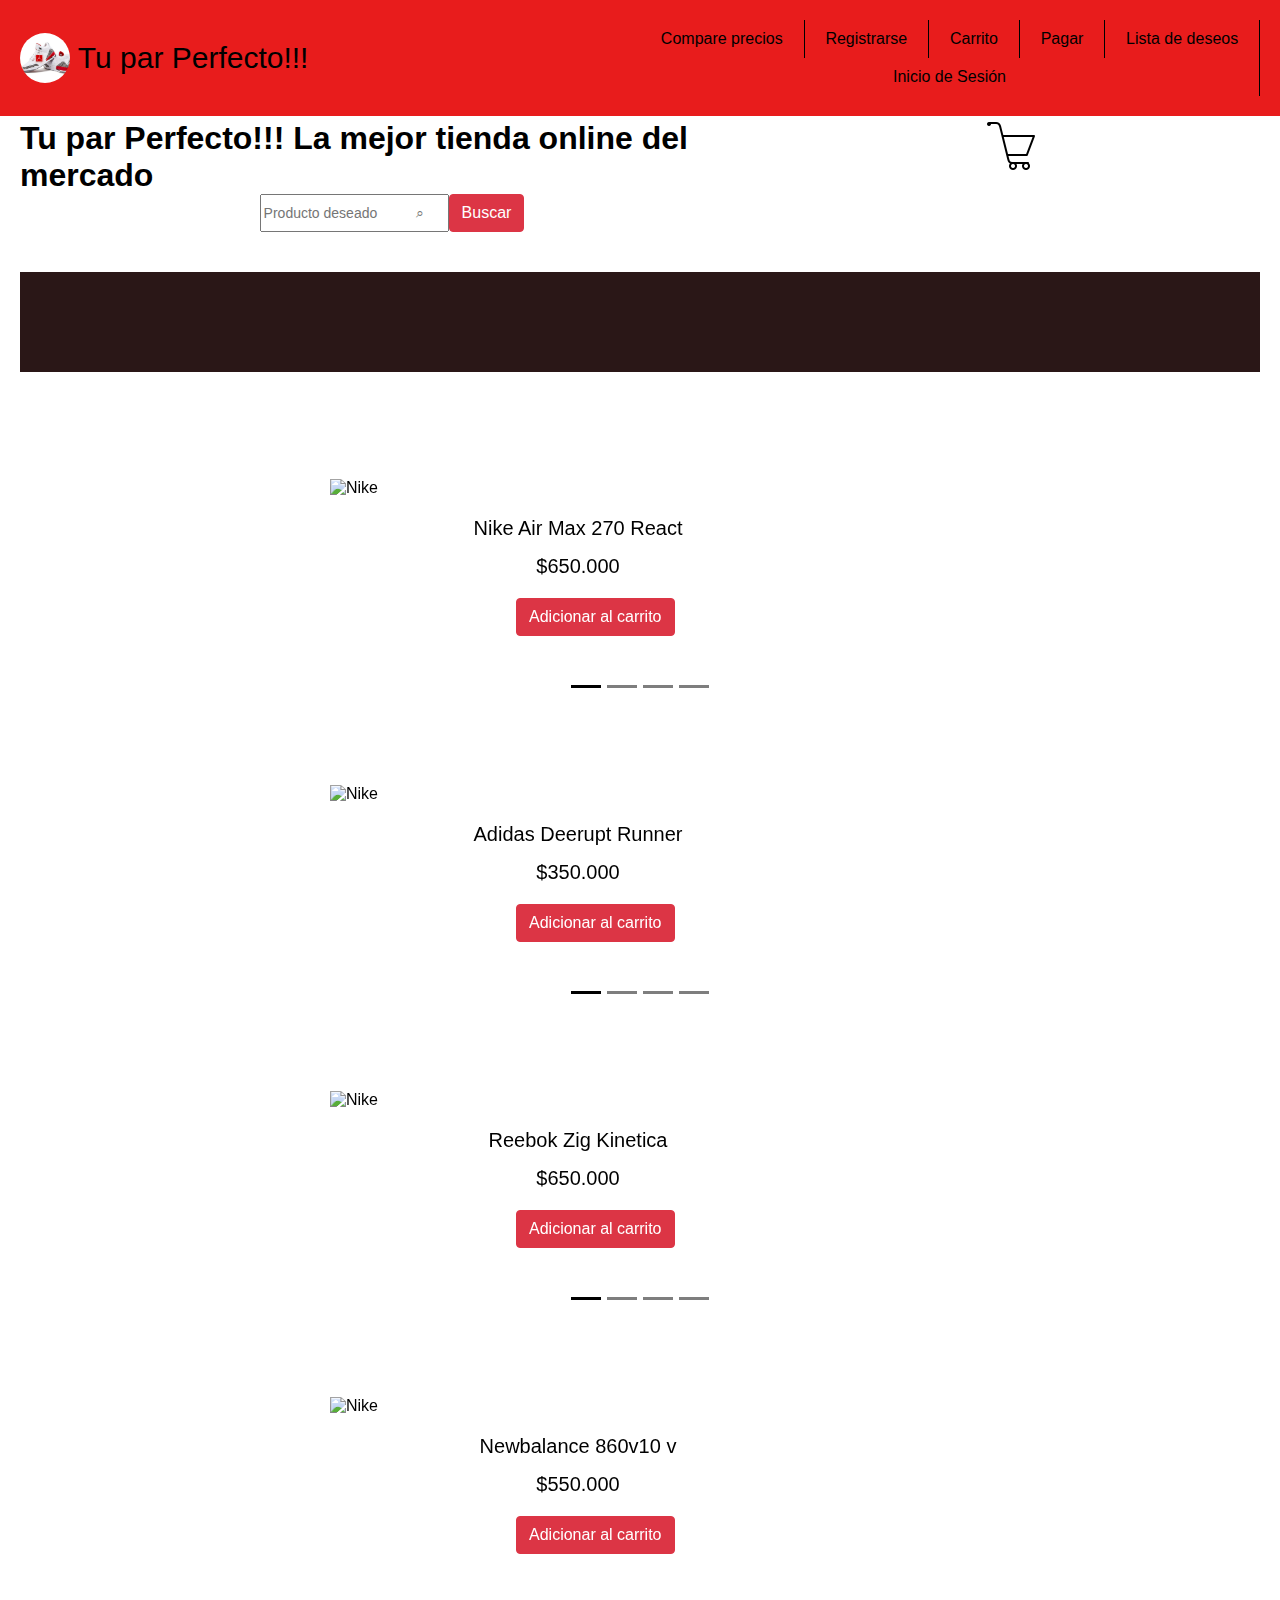
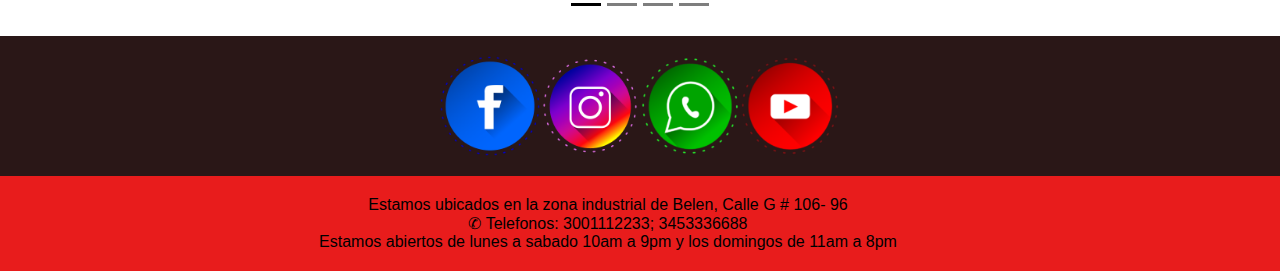
==== commit e7e6c4e9: "Carrusel y boton" ====
--- a/pages/hombres.html
+++ b/pages/hombres.html
@@ -10,6 +10,7 @@
     <link rel="shortcut icon" href="/images/favicon.png" />
     <link rel="stylesheet" href="/css/">
     <link rel="stylesheet" href="/css/carousel.css">
+    <link rel="stylesheet" href="/css/button.css">
     <link href="https://fonts.googleapis.com/css?family=Amatic+SC&display=swap" rel="stylesheet">
 
 </head>
@@ -42,7 +43,7 @@
                     <form>
                         <label for="busqueda"></label>
                         <input class="input" type="text" name="busqueda" placeholder="Producto deseado          ⌕">
-                        <button class="boton_busqueda" type="submit">Buscar</button>
+                        <button type="button" class="btn btn-danger"> Buscar</button>
                     </form>
                 </div>
                 <div class="carrito">
@@ -53,144 +54,195 @@
 
             <section class="separador"></section>
 
-            <section class="nikesneakers">
-                <div class="nike">
-                    <img src="/images/Nike_air_max blanco.png" alt="nike1">
-                    <p>Nike Air Max 270 React <br>
-                      $650.000
-                    </p>
-                    <button class="boton" type="submit">Agregar carrito</button>
-                </div>
-
-                <div class="nike">
-                    <img src="/images/Nike_air_zoom.png" alt="nike2">
-                    <p>Nike React Vision <br>
-                        $420.000   
-                    </p>
-                        <button class="boton" type="submit">Agregar carrito</button>
-                    </div>
-
-                <div class="nike">
-                    <img src="/images/Nike_bota.png" alt="nike3">
-                    <p>Nike Air Vapormax 360 <br>
-                        $350.000<
-                    </p>
-                        <button class="boton" type="submit">Agregar carrito</button>
-                    </div>
-    
-                <div class="nike">
-                    <img src="/images/Nike_Revolution.png" alt="nike4">
-                    <p>Nike Max 90s <br>
-                        $580.000
-                    </p>
-                        <button class="boton" type="submit">Agregar carrito</button>
-                    </div>
-            </section>
-
-            <section class="adidassneakers">
-                <div class="adidas">
-                    <img src="/images/continental80.png" alt="adidas1">
-                    <p>Adidas Deerupt Runner <br>
-                        $350.000
-                    </p>
-                        <button class="boton" type="submit">Agregar carrito</button>
-                    </div>
-    
-                <div class="adidas">
-                    <img src="/images/I5923.png" alt="adidas2">
-                    <p>Adidas Adizero Adios <br>
-                       $250.000 
-                    </p>
-                        <button class="boton" type="submit">Agregar carrito</button>
-                    </div>
-
-                <div class="adidas">
-                    <img src="/images/superstar.png" alt="adidas3">
-                    <p>Adidas Questar Flow <br>
-                        $180.000
-                    </p>
-                        <button class="boton" type="submit">Agregar carrito</button>
-                    </div>
-    
-                <div class="adidas">
-                    <img src="/images/unisex.png" alt="adidas4">
-                    <p>Adidas Swift Run <br>
-                        $230.000
-                    </p>
-                        <button class="boton" type="submit">Agregar carrito</button>
-                    </div>
-            </section>
-
-            <section class="reeboksneakers">
-                <div class="reebok">
-                    <img src="/images/fastflexweave.png" alt="reebok1">
-                    <p>Reebok Zig Kinetica <br>
-                        $650.000
-                    </p>
-                        <button class="boton" type="submit">Agregar carrito</button>
-                    </div>
-            
-                <div class="reebok">
-                    <img src="/images/fusionflexweave.png" alt="reebok2">
-                    <p>Reebok Nano 9 Men's Training <br>
-                        $150.000
-                    </p>
-                    <p></p>
-                        <button class="boton" type="submit">Agregar carrito</button>
-                    </div>
-
-                <div class="reebok">
-                    <img src="/images/nano8flexweave.png" alt="reebok3">
-                    <p>Reebok Zigwild Trail 6 Men's Shoes <br>
-                        $180.000
-                    </p>
-                        <button class="boton" type="submit">Agregar carrito</button>
-                    </div>
-                    
-                <div class="reebok">
-                    <img src="/images/speedtrflexweave.png" alt="reebok4">
-                    <p>Reebok Club C <br>
-                        $230.000
-                    </p>
-                        <button class="boton" type="submit">Agregar carrito</button>
-                    </div>
-            </section>
-
-            <section class="newbalancesneakers">
-                <div class="newbalance">
-                    <img src="/images/caramelo_247.png" alt="newbalance1">
-                    <p>Newbalance 860v10 v
-                        $550.000
-                    </p>
-                        <button class="boton" type="submit">Agregar carrito</button>
-                    </div>
- 
-                <div class="newbalance">
-                    <img src="/images/NB_373.png" alt="newbalance2">
-                    <p>Newbalance FuelCell LD-X <br>
-                        $450.000
-                    </p>
-                        <button class="boton" type="submit">Agregar carrito</button>
-                    </div>
-        
-                <div class="newbalance">
-                    <img src="/images/si-l300.png" alt="newbalance3">
-                    <p>Newbalance Fresh Foam Hierro Boa <br>
-                        $280.000
-                    </p>
-                        <button class="boton" type="submit">Agregar carrito</button>
-                    </div>
-                
-                <div class="newbalance">
-                    <img src="/images/wh574.png" alt="newbalance4">
-                    <p>Newbalance Sigma Harmony <br>
-                        $330.000
-                    </p>
-                        <button class="boton" type="submit">Agregar carrito</button>
-                    </div>
-            </section>
+            <div id="nike" class="carousel slide" data-ride="carousel">
+
+                <!-- Indicators -->
+                <ul class="carousel-indicators">
+                    <li data-target="#nike" data-slide-to="0" class="active"></li>
+                    <li data-target="#nike" data-slide-to="1"></li>
+                    <li data-target="#nike" data-slide-to="2"></li>
+                    <li data-target="#nike" data-slide-to="3"></li>
+                </ul>
+
+                <!-- The slideshow -->
+                <div class="carousel-inner">
+                    <div class="carousel-item active">
+                        <img src="/images/Nike_air_max blanco.png" alt="Nike" width="500" height="300">
+                        <p>Nike Air Max 270 React</p>
+                        <p>$650.000</p>
+                        <button type="button" class="btn btn-danger">Adicionar al carrito</button>
+                    </div>
+                    <div class="carousel-item">
+                        <img src="/images/Nike_air_zoom.png" alt="Chicago" width="500" height="300">
+                        <p>Nike React Vision</p>
+                        <p>$420.000</p>
+                        <button type="button" class="btn btn-danger">Adicionar al carrito</button>
+                    </div>
+                    <div class="carousel-item">
+                        <img src="/images/Nike_bota.png" alt="New York" width="500" height="400">
+                        <p>Nike Air Vapormax 360</p>
+                        <p>$350.000</p>
+                        <button type="button" class="btn btn-danger">Adicionar al carrito</button>
+                    </div>
+                    <div class="carousel-item">
+                        <img src="/images/Nike_Revolution.png" alt="New York" width="500" height="300">
+                        <p>Nike Max 90s</p>
+                        <p>$580.000</p>
+                        <button type="button" class="btn btn-danger">Adicionar al carrito</button>
+
+                    </div>
+                </div>
+            </div>
+            <!-- Left and right controls -->
+            <a class="carousel-control-prev" href="#nike" data-slide="prev">
+                <span class="carousel-control-prev-icon"></span>
+            </a>
+            <a class="carousel-control-next" href="#nike" data-slide="next">
+                <span class="carousel-control-next-icon"></span>
+            </a>
+
+
+            <div id="adidas" class="carousel slide" data-ride="carousel">
+                <!-- Indicators -->
+                <ul class="carousel-indicators">
+                    <li data-target="#adidas" data-slide-to="0" class="active"></li>
+                    <li data-target="#adidas" data-slide-to="1"></li>
+                    <li data-target="#adidas" data-slide-to="2"></li>
+                    <li data-target="#adidas" data-slide-to="3"></li>
+                </ul>
+                <!-- The slideshow -->
+                <div class="carousel-inner">
+                    <div class="carousel-item active">
+                        <img src="/images/continental80.png" alt="Nike" width="600" height="500">
+                        <p>Adidas Deerupt Runner</p>
+                        <p>$350.000</p>
+                        <button type="button" class="btn btn-danger">Adicionar al carrito</button>
+                    </div>
+                    <div class="carousel-item">
+                        <img src="/images/I5923.png" alt="Chicago" width="600" height="600">
+                        <p>Adidas Adizero Adios</p>
+                        <p>$250.000</p>
+                        <button type="button" class="btn btn-danger">Adicionar al carrito</button>
+                    </div>
+                    <div class="carousel-item">
+                        <img src="/images/superstar.png" alt="New York" width="600" height="500">
+                        <p>Adidas Questar Flow</p>
+                        <p>$180.000</p>
+                        <button type="button" class="btn btn-danger">Adicionar al carrito</button>
+                    </div>
+                    <div class="carousel-item">
+                        <img src="/images/unisex.png" alt="New York" width="600" height="500">
+                        <p>Adidas Swift Run</p>
+                        <p>$230.000</p>
+                        <button type="button" class="btn btn-danger">Adicionar al carrito</button>
+                    </div>
+                </div>
+            </div>
+            <!-- Left and right controls -->
+            <a class="carousel-control-prev" href="#adidas" data-slide="prev">
+                <span class="carousel-control-prev-icon"></span>
+            </a>
+            <a class="carousel-control-next" href="#adidas" data-slide="next">
+                <span class="carousel-control-next-icon"></span>
+            </a>
+
+
+            <div id="reebok" class="carousel slide" data-ride="carousel">
+                <!-- Indicators -->
+                <ul class="carousel-indicators">
+                    <li data-target="#reebok" data-slide-to="0" class="active"></li>
+                    <li data-target="#reebok" data-slide-to="1"></li>
+                    <li data-target="#reebok" data-slide-to="2"></li>
+                    <li data-target="#reebok" data-slide-to="3"></li>
+                </ul>
+                <!-- The slideshow -->
+                <div class="carousel-inner">
+                    <div class="carousel-item active">
+                        <img src="/images/fastflexweave.png" alt="Nike" width="550" height="300">
+                        <p>Reebok Zig Kinetica</p>
+                        <p> $650.000</p>
+                        <button type="button" class="btn btn-danger">Adicionar al carrito</button>
+                    </div>
+                    <div class="carousel-item">
+                        <img src="/images/fusionflexweave.png" alt="Chicago" width="550" height="300">
+                        <p>Reebok Nano 9 Men's Training</p>
+                        <p>$150.000</p>
+                        <button type="button" class="btn btn-danger">Adicionar al carrito</button>
+                    </div>
+                    <div class="carousel-item">
+                        <img src="/images/nano8flexweave.png" alt="New York" width="550" height="300">
+                        <p>Reebok Zigwild Trail 6 Men's Shoes</p>
+                        <p>$180.000</p>
+                        <button type="button" class="btn btn-danger">Adicionar al carrito</button>
+                    </div>
+                    <div class="carousel-item">
+                        <img src="/images/speedtrflexweave.png" alt="New York" width="550" height="400">
+                        <p>Reebok Club C</p>
+                        <p>$230.000</p>
+                        <button type="button" class="btn btn-danger">Adicionar al carrito</button>
+                    </div>
+                </div>
+            </div>
+            <!-- Left and right controls -->
+            <a class="carousel-control-prev" href="#reebok" data-slide="prev">
+                <span class="carousel-control-prev-icon"></span>
+            </a>
+            <a class="carousel-control-next" href="#reebok" data-slide="next">
+                <span class="carousel-control-next-icon"></span>
+            </a>
+
+
+
+            <div id="newbalance" class="carousel slide" data-ride="carousel">
+                <!-- Indicators -->
+                <ul class="carousel-indicators">
+                    <li data-target="#newbalance" data-slide-to="0" class="active"></li>
+                    <li data-target="#newbalance" data-slide-to="1"></li>
+                    <li data-target="#newbalance" data-slide-to="2"></li>
+                    <li data-target="#newbalance" data-slide-to="3"></li>
+                </ul>
+                <!-- The slideshow -->
+                <div class="carousel-inner">
+                    <div class="carousel-item active">
+                        <img src="/images/caramelo_247.png" alt="Nike" width="500" height="400">
+                        <p>Newbalance 860v10 v</p>
+                        <p> $550.000</p>
+                        <button type="button" class="btn btn-danger">Adicionar al carrito</button>
+                    </div>
+                    <div class="carousel-item">
+                        <img src="/images/NB_373.png" alt="Chicago" width="500" height="400">
+                        <p>Newbalance FuelCell LD-X</p>
+                        <p>$450.000 </p>
+                        <button type="button" class="btn btn-danger">Adicionar al carrito</button>
+                    </div>
+                    <div class="carousel-item">
+                        <img src="/images/si-l300.png" alt="New York" width="500" height="400">
+                        <p>Newbalance Fresh Foam Hierro Boa</p>
+                        <p>$280.000</p>
+                        <button type="button" class="btn btn-danger">Adicionar al carrito</button>
+                    </div>
+                    <div class="carousel-item">
+                        <img src="/images/wh574.png" alt="New York" width="500" height="300">
+                        <p>Newbalance Sigma Harmony</p>
+                        <p>$330.000 </p>
+                        <button type="button" class="btn btn-danger">Adicionar al carrito</button>
+                    </div>
+                </div>
+            </div>
+            <!-- Left and right controls -->
+            <a class="carousel-control-prev" href="#newbalance" data-slide="prev">
+                <span class="carousel-control-prev-icon"></span>
+            </a>
+            <a class="carousel-control-next" href="#newbalance" data-slide="next">
+                <span class="carousel-control-next-icon"></span>
+            </a>
 
         </section>
+
+
+
+
+
         <footer>
             <div class="redes_sociales">
                 <img class="img_footer" src="/images/facebook.png" alt="Facebook">
@@ -208,51 +260,12 @@
 
 
 
-    <div id="demo" class="carousel slide" data-ride="carousel">
-
-        <!-- Indicators -->
-        <ul class="carousel-indicators">
-          <li data-target="#demo" data-slide-to="0" class="active"></li>
-          <li data-target="#demo" data-slide-to="1"></li>
-          <li data-target="#demo" data-slide-to="2"></li>
-          <li data-target="#demo" data-slide-to="3"></li>
-        </ul>
-        
-        <!-- The slideshow -->
-        <div class="carousel-inner">
-          <div class="carousel-item active">
-            <img src="/images/Nike_air_max blanco.png" alt="Los Angeles" width="1100" height="500">
-          </div>
-          <div class="carousel-item">
-            <img src="/images/Nike_air_zoom.png" alt="Chicago" width="1100" height="500">
-          </div>
-          <div class="carousel-item">
-            <img src="/images/Nike_bota.png" alt="New York" width="1100" height="500">
-          </div>
-        </div>
-        <div class="carousel-item">
-            <img src="/images/Nike_Revolution.png" alt="New York" width="1100" height="500">
-          </div>
-        </div>
-        
-        <!-- Left and right controls -->
-        <a class="carousel-control-prev" href="#demo" data-slide="prev">
-          <span class="carousel-control-prev-icon"></span>
-        </a>
-        <a class="carousel-control-next" href="#demo" data-slide="next">
-          <span class="carousel-control-next-icon"></span>
-        </a>
-    
-
-
-
-
 
 
 
     <script src="https://ajax.googleapis.com/ajax/libs/jquery/3.4.1/jquery.min.js"></script>
-  <script src="https://cdnjs.cloudflare.com/ajax/libs/popper.js/1.16.0/umd/popper.min.js"></script>
-  <script src="https://maxcdn.bootstrapcdn.com/bootstrap/4.4.1/js/bootstrap.min.js"></script>
+    <script src="https://cdnjs.cloudflare.com/ajax/libs/popper.js/1.16.0/umd/popper.min.js"></script>
+    <script src="https://maxcdn.bootstrapcdn.com/bootstrap/4.4.1/js/bootstrap.min.js"></script>
 </body>
 
 </html>--- a/css/style.css
+++ b/css/style.css
@@ -98,6 +98,9 @@
     align-items: center;
 }
 
+.main .txt_y_busqueda .busqueda form {
+    display: flex;
+}
 .main .txt_y_busqueda .carrito {
     width: 40%;
     display: flex; 
@@ -247,6 +250,7 @@
     font-family: 'Gill Sans', 'Gill Sans MT', Calibri, 'Trebuchet MS', sans-serif;
     text-align: center;
     padding: 20px;
+    margin-left: -5%;
 }
 
 @media screen and (max-width: 800px) {
@@ -489,4 +493,4 @@
      footer .direccion {
          font-size: 12px;
      }
-} */+} --- a/css/carousel.css
+++ b/css/carousel.css
@@ -11,6 +11,7 @@
     position: relative;
     width: 100%;
     overflow: hidden;
+    
   }
   
   .carousel-inner::after {
@@ -24,14 +25,36 @@
     display: none;
     float: left;
     width: 100%;
-    margin-right: -100%;
+    margin: 7% -100% 5% 25%;
+    /* margin-right: -100%;
+    margin-left:25%;
+    margin-bottom: 5%;
+    margin-top:7%; */
     -webkit-backface-visibility: hidden;
     backface-visibility: hidden;
     transition: -webkit-transform 0.6s ease-in-out;
     transition: transform 0.6s ease-in-out;
     transition: transform 0.6s ease-in-out, -webkit-transform 0.6s ease-in-out;
   }
-  
+
+  .carousel-inner .carousel-item.active p {
+    font-size: 20px;
+    width: 40%;
+    margin-bottom: -2%;
+  }
+
+  .carousel-inner .carousel-item.active button {
+      margin-top: 2%;
+      margin-left: 15%;
+  }
+
+  /* .carousel-inner .carousel-item.active h5, p, button {
+    font-size: 20px;
+    background-color: blue;
+    /* margin-left:15%; */
+    /* justify-self: center; */
+  }
+   */
  
   
   @media (prefers-reduced-motion: reduce) {
--- a/css/button.css
+++ b/css/button.css
@@ -0,0 +1,646 @@
+.btn {
+    display: inline-block;
+    font-weight: 400;
+    color: #212529;
+    text-align: center;
+    vertical-align: middle;
+    cursor: pointer;
+    -webkit-user-select: none;
+    -moz-user-select: none;
+    -ms-user-select: none;
+    user-select: none;
+    background-color: transparent;
+    border: 1px solid transparent;
+    padding: 0.375rem 0.75rem;
+    font-size: 1rem;
+    line-height: 1.5;
+    border-radius: 0.25rem;
+    transition: color 0.15s ease-in-out, background-color 0.15s ease-in-out, border-color 0.15s ease-in-out, box-shadow 0.15s ease-in-out;
+  }
+  
+  @media (prefers-reduced-motion: reduce) {
+    .btn {
+      transition: none;
+    }
+  }
+  
+  .btn:hover {
+    color: #212529;
+    text-decoration: none;
+  }
+  
+  .btn:focus, .btn.focus {
+    outline: 0;
+    box-shadow: 0 0 0 0.2rem rgba(0, 123, 255, 0.25);
+  }
+  
+  .btn.disabled, .btn:disabled {
+    opacity: 0.65;
+  }
+  
+  a.btn.disabled,
+  fieldset:disabled a.btn {
+    pointer-events: none;
+  }
+  
+  .btn-primary {
+    color: #fff;
+    background-color: #007bff;
+    border-color: #007bff;
+  }
+  
+  .btn-primary:hover {
+    color: #fff;
+    background-color: #0069d9;
+    border-color: #0062cc;
+  }
+  
+  .btn-primary:focus, .btn-primary.focus {
+    color: #fff;
+    background-color: #0069d9;
+    border-color: #0062cc;
+    box-shadow: 0 0 0 0.2rem rgba(38, 143, 255, 0.5);
+  }
+  
+  .btn-primary.disabled, .btn-primary:disabled {
+    color: #fff;
+    background-color: #007bff;
+    border-color: #007bff;
+  }
+  
+  .btn-primary:not(:disabled):not(.disabled):active, .btn-primary:not(:disabled):not(.disabled).active,
+  .show > .btn-primary.dropdown-toggle {
+    color: #fff;
+    background-color: #0062cc;
+    border-color: #005cbf;
+  }
+  
+  .btn-primary:not(:disabled):not(.disabled):active:focus, .btn-primary:not(:disabled):not(.disabled).active:focus,
+  .show > .btn-primary.dropdown-toggle:focus {
+    box-shadow: 0 0 0 0.2rem rgba(38, 143, 255, 0.5);
+  }
+  
+  .btn-secondary {
+    color: #fff;
+    background-color: #6c757d;
+    border-color: #6c757d;
+  }
+  
+  .btn-secondary:hover {
+    color: #fff;
+    background-color: #5a6268;
+    border-color: #545b62;
+  }
+  
+  .btn-secondary:focus, .btn-secondary.focus {
+    color: #fff;
+    background-color: #5a6268;
+    border-color: #545b62;
+    box-shadow: 0 0 0 0.2rem rgba(130, 138, 145, 0.5);
+  }
+  
+  .btn-secondary.disabled, .btn-secondary:disabled {
+    color: #fff;
+    background-color: #6c757d;
+    border-color: #6c757d;
+  }
+  
+  .btn-secondary:not(:disabled):not(.disabled):active, .btn-secondary:not(:disabled):not(.disabled).active,
+  .show > .btn-secondary.dropdown-toggle {
+    color: #fff;
+    background-color: #545b62;
+    border-color: #4e555b;
+  }
+  
+  .btn-secondary:not(:disabled):not(.disabled):active:focus, .btn-secondary:not(:disabled):not(.disabled).active:focus,
+  .show > .btn-secondary.dropdown-toggle:focus {
+    box-shadow: 0 0 0 0.2rem rgba(130, 138, 145, 0.5);
+  }
+  
+  .btn-success {
+    color: #fff;
+    background-color: #28a745;
+    border-color: #28a745;
+  }
+  
+  .btn-success:hover {
+    color: #fff;
+    background-color: #218838;
+    border-color: #1e7e34;
+  }
+  
+  .btn-success:focus, .btn-success.focus {
+    color: #fff;
+    background-color: #218838;
+    border-color: #1e7e34;
+    box-shadow: 0 0 0 0.2rem rgba(72, 180, 97, 0.5);
+  }
+  
+  .btn-success.disabled, .btn-success:disabled {
+    color: #fff;
+    background-color: #28a745;
+    border-color: #28a745;
+  }
+  
+  .btn-success:not(:disabled):not(.disabled):active, .btn-success:not(:disabled):not(.disabled).active,
+  .show > .btn-success.dropdown-toggle {
+    color: #fff;
+    background-color: #1e7e34;
+    border-color: #1c7430;
+  }
+  
+  .btn-success:not(:disabled):not(.disabled):active:focus, .btn-success:not(:disabled):not(.disabled).active:focus,
+  .show > .btn-success.dropdown-toggle:focus {
+    box-shadow: 0 0 0 0.2rem rgba(72, 180, 97, 0.5);
+  }
+  
+  .btn-info {
+    color: #fff;
+    background-color: #17a2b8;
+    border-color: #17a2b8;
+  }
+  
+  .btn-info:hover {
+    color: #fff;
+    background-color: #138496;
+    border-color: #117a8b;
+  }
+  
+  .btn-info:focus, .btn-info.focus {
+    color: #fff;
+    background-color: #138496;
+    border-color: #117a8b;
+    box-shadow: 0 0 0 0.2rem rgba(58, 176, 195, 0.5);
+  }
+  
+  .btn-info.disabled, .btn-info:disabled {
+    color: #fff;
+    background-color: #17a2b8;
+    border-color: #17a2b8;
+  }
+  
+  .btn-info:not(:disabled):not(.disabled):active, .btn-info:not(:disabled):not(.disabled).active,
+  .show > .btn-info.dropdown-toggle {
+    color: #fff;
+    background-color: #117a8b;
+    border-color: #10707f;
+  }
+  
+  .btn-info:not(:disabled):not(.disabled):active:focus, .btn-info:not(:disabled):not(.disabled).active:focus,
+  .show > .btn-info.dropdown-toggle:focus {
+    box-shadow: 0 0 0 0.2rem rgba(58, 176, 195, 0.5);
+  }
+  
+  .btn-warning {
+    color: #212529;
+    background-color: #ffc107;
+    border-color: #ffc107;
+  }
+  
+  .btn-warning:hover {
+    color: #212529;
+    background-color: #e0a800;
+    border-color: #d39e00;
+  }
+  
+  .btn-warning:focus, .btn-warning.focus {
+    color: #212529;
+    background-color: #e0a800;
+    border-color: #d39e00;
+    box-shadow: 0 0 0 0.2rem rgba(222, 170, 12, 0.5);
+  }
+  
+  .btn-warning.disabled, .btn-warning:disabled {
+    color: #212529;
+    background-color: #ffc107;
+    border-color: #ffc107;
+  }
+  
+  .btn-warning:not(:disabled):not(.disabled):active, .btn-warning:not(:disabled):not(.disabled).active,
+  .show > .btn-warning.dropdown-toggle {
+    color: #212529;
+    background-color: #d39e00;
+    border-color: #c69500;
+  }
+  
+  .btn-warning:not(:disabled):not(.disabled):active:focus, .btn-warning:not(:disabled):not(.disabled).active:focus,
+  .show > .btn-warning.dropdown-toggle:focus {
+    box-shadow: 0 0 0 0.2rem rgba(222, 170, 12, 0.5);
+  }
+  
+  .btn-danger {
+    color: #fff;
+    background-color: #dc3545;
+    border-color: #dc3545;
+  }
+  
+  .btn-danger:hover {
+    color: #fff;
+    background-color: #c82333;
+    border-color: #bd2130;
+  }
+  
+  .btn-danger:focus, .btn-danger.focus {
+    color: #fff;
+    background-color: #c82333;
+    border-color: #bd2130;
+    box-shadow: 0 0 0 0.2rem rgba(225, 83, 97, 0.5);
+  }
+  
+  .btn-danger.disabled, .btn-danger:disabled {
+    color: #fff;
+    background-color: #dc3545;
+    border-color: #dc3545;
+  }
+  
+  .btn-danger:not(:disabled):not(.disabled):active, .btn-danger:not(:disabled):not(.disabled).active,
+  .show > .btn-danger.dropdown-toggle {
+    color: #fff;
+    background-color: #bd2130;
+    border-color: #b21f2d;
+  }
+  
+  .btn-danger:not(:disabled):not(.disabled):active:focus, .btn-danger:not(:disabled):not(.disabled).active:focus,
+  .show > .btn-danger.dropdown-toggle:focus {
+    box-shadow: 0 0 0 0.2rem rgba(225, 83, 97, 0.5);
+  }
+  
+  .btn-light {
+    color: #212529;
+    background-color: #f8f9fa;
+    border-color: #f8f9fa;
+  }
+  
+  .btn-light:hover {
+    color: #212529;
+    background-color: #e2e6ea;
+    border-color: #dae0e5;
+  }
+  
+  .btn-light:focus, .btn-light.focus {
+    color: #212529;
+    background-color: #e2e6ea;
+    border-color: #dae0e5;
+    box-shadow: 0 0 0 0.2rem rgba(216, 217, 219, 0.5);
+  }
+  
+  .btn-light.disabled, .btn-light:disabled {
+    color: #212529;
+    background-color: #f8f9fa;
+    border-color: #f8f9fa;
+  }
+  
+  .btn-light:not(:disabled):not(.disabled):active, .btn-light:not(:disabled):not(.disabled).active,
+  .show > .btn-light.dropdown-toggle {
+    color: #212529;
+    background-color: #dae0e5;
+    border-color: #d3d9df;
+  }
+  
+  .btn-light:not(:disabled):not(.disabled):active:focus, .btn-light:not(:disabled):not(.disabled).active:focus,
+  .show > .btn-light.dropdown-toggle:focus {
+    box-shadow: 0 0 0 0.2rem rgba(216, 217, 219, 0.5);
+  }
+  
+  .btn-dark {
+    color: #fff;
+    background-color: #343a40;
+    border-color: #343a40;
+  }
+  
+  .btn-dark:hover {
+    color: #fff;
+    background-color: #23272b;
+    border-color: #1d2124;
+  }
+  
+  .btn-dark:focus, .btn-dark.focus {
+    color: #fff;
+    background-color: #23272b;
+    border-color: #1d2124;
+    box-shadow: 0 0 0 0.2rem rgba(82, 88, 93, 0.5);
+  }
+  
+  .btn-dark.disabled, .btn-dark:disabled {
+    color: #fff;
+    background-color: #343a40;
+    border-color: #343a40;
+  }
+  
+  .btn-dark:not(:disabled):not(.disabled):active, .btn-dark:not(:disabled):not(.disabled).active,
+  .show > .btn-dark.dropdown-toggle {
+    color: #fff;
+    background-color: #1d2124;
+    border-color: #171a1d;
+  }
+  
+  .btn-dark:not(:disabled):not(.disabled):active:focus, .btn-dark:not(:disabled):not(.disabled).active:focus,
+  .show > .btn-dark.dropdown-toggle:focus {
+    box-shadow: 0 0 0 0.2rem rgba(82, 88, 93, 0.5);
+  }
+  
+  .btn-outline-primary {
+    color: #007bff;
+    border-color: #007bff;
+  }
+  
+  .btn-outline-primary:hover {
+    color: #fff;
+    background-color: #007bff;
+    border-color: #007bff;
+  }
+  
+  .btn-outline-primary:focus, .btn-outline-primary.focus {
+    box-shadow: 0 0 0 0.2rem rgba(0, 123, 255, 0.5);
+  }
+  
+  .btn-outline-primary.disabled, .btn-outline-primary:disabled {
+    color: #007bff;
+    background-color: transparent;
+  }
+  
+  .btn-outline-primary:not(:disabled):not(.disabled):active, .btn-outline-primary:not(:disabled):not(.disabled).active,
+  .show > .btn-outline-primary.dropdown-toggle {
+    color: #fff;
+    background-color: #007bff;
+    border-color: #007bff;
+  }
+  
+  .btn-outline-primary:not(:disabled):not(.disabled):active:focus, .btn-outline-primary:not(:disabled):not(.disabled).active:focus,
+  .show > .btn-outline-primary.dropdown-toggle:focus {
+    box-shadow: 0 0 0 0.2rem rgba(0, 123, 255, 0.5);
+  }
+  
+  .btn-outline-secondary {
+    color: #6c757d;
+    border-color: #6c757d;
+  }
+  
+  .btn-outline-secondary:hover {
+    color: #fff;
+    background-color: #6c757d;
+    border-color: #6c757d;
+  }
+  
+  .btn-outline-secondary:focus, .btn-outline-secondary.focus {
+    box-shadow: 0 0 0 0.2rem rgba(108, 117, 125, 0.5);
+  }
+  
+  .btn-outline-secondary.disabled, .btn-outline-secondary:disabled {
+    color: #6c757d;
+    background-color: transparent;
+  }
+  
+  .btn-outline-secondary:not(:disabled):not(.disabled):active, .btn-outline-secondary:not(:disabled):not(.disabled).active,
+  .show > .btn-outline-secondary.dropdown-toggle {
+    color: #fff;
+    background-color: #6c757d;
+    border-color: #6c757d;
+  }
+  
+  .btn-outline-secondary:not(:disabled):not(.disabled):active:focus, .btn-outline-secondary:not(:disabled):not(.disabled).active:focus,
+  .show > .btn-outline-secondary.dropdown-toggle:focus {
+    box-shadow: 0 0 0 0.2rem rgba(108, 117, 125, 0.5);
+  }
+  
+  .btn-outline-success {
+    color: #28a745;
+    border-color: #28a745;
+  }
+  
+  .btn-outline-success:hover {
+    color: #fff;
+    background-color: #28a745;
+    border-color: #28a745;
+  }
+  
+  .btn-outline-success:focus, .btn-outline-success.focus {
+    box-shadow: 0 0 0 0.2rem rgba(40, 167, 69, 0.5);
+  }
+  
+  .btn-outline-success.disabled, .btn-outline-success:disabled {
+    color: #28a745;
+    background-color: transparent;
+  }
+  
+  .btn-outline-success:not(:disabled):not(.disabled):active, .btn-outline-success:not(:disabled):not(.disabled).active,
+  .show > .btn-outline-success.dropdown-toggle {
+    color: #fff;
+    background-color: #28a745;
+    border-color: #28a745;
+  }
+  
+  .btn-outline-success:not(:disabled):not(.disabled):active:focus, .btn-outline-success:not(:disabled):not(.disabled).active:focus,
+  .show > .btn-outline-success.dropdown-toggle:focus {
+    box-shadow: 0 0 0 0.2rem rgba(40, 167, 69, 0.5);
+  }
+  
+  .btn-outline-info {
+    color: #17a2b8;
+    border-color: #17a2b8;
+  }
+  
+  .btn-outline-info:hover {
+    color: #fff;
+    background-color: #17a2b8;
+    border-color: #17a2b8;
+  }
+  
+  .btn-outline-info:focus, .btn-outline-info.focus {
+    box-shadow: 0 0 0 0.2rem rgba(23, 162, 184, 0.5);
+  }
+  
+  .btn-outline-info.disabled, .btn-outline-info:disabled {
+    color: #17a2b8;
+    background-color: transparent;
+  }
+  
+  .btn-outline-info:not(:disabled):not(.disabled):active, .btn-outline-info:not(:disabled):not(.disabled).active,
+  .show > .btn-outline-info.dropdown-toggle {
+    color: #fff;
+    background-color: #17a2b8;
+    border-color: #17a2b8;
+  }
+  
+  .btn-outline-info:not(:disabled):not(.disabled):active:focus, .btn-outline-info:not(:disabled):not(.disabled).active:focus,
+  .show > .btn-outline-info.dropdown-toggle:focus {
+    box-shadow: 0 0 0 0.2rem rgba(23, 162, 184, 0.5);
+  }
+  
+  .btn-outline-warning {
+    color: #ffc107;
+    border-color: #ffc107;
+  }
+  
+  .btn-outline-warning:hover {
+    color: #212529;
+    background-color: #ffc107;
+    border-color: #ffc107;
+  }
+  
+  .btn-outline-warning:focus, .btn-outline-warning.focus {
+    box-shadow: 0 0 0 0.2rem rgba(255, 193, 7, 0.5);
+  }
+  
+  .btn-outline-warning.disabled, .btn-outline-warning:disabled {
+    color: #ffc107;
+    background-color: transparent;
+  }
+  
+  .btn-outline-warning:not(:disabled):not(.disabled):active, .btn-outline-warning:not(:disabled):not(.disabled).active,
+  .show > .btn-outline-warning.dropdown-toggle {
+    color: #212529;
+    background-color: #ffc107;
+    border-color: #ffc107;
+  }
+  
+  .btn-outline-warning:not(:disabled):not(.disabled):active:focus, .btn-outline-warning:not(:disabled):not(.disabled).active:focus,
+  .show > .btn-outline-warning.dropdown-toggle:focus {
+    box-shadow: 0 0 0 0.2rem rgba(255, 193, 7, 0.5);
+  }
+  
+  .btn-outline-danger {
+    color: #dc3545;
+    border-color: #dc3545;
+  }
+  
+  .btn-outline-danger:hover {
+    color: #fff;
+    background-color: #dc3545;
+    border-color: #dc3545;
+  }
+  
+  .btn-outline-danger:focus, .btn-outline-danger.focus {
+    box-shadow: 0 0 0 0.2rem rgba(220, 53, 69, 0.5);
+  }
+  
+  .btn-outline-danger.disabled, .btn-outline-danger:disabled {
+    color: #dc3545;
+    background-color: transparent;
+  }
+  
+  .btn-outline-danger:not(:disabled):not(.disabled):active, .btn-outline-danger:not(:disabled):not(.disabled).active,
+  .show > .btn-outline-danger.dropdown-toggle {
+    color: #fff;
+    background-color: #dc3545;
+    border-color: #dc3545;
+  }
+  
+  .btn-outline-danger:not(:disabled):not(.disabled):active:focus, .btn-outline-danger:not(:disabled):not(.disabled).active:focus,
+  .show > .btn-outline-danger.dropdown-toggle:focus {
+    box-shadow: 0 0 0 0.2rem rgba(220, 53, 69, 0.5);
+  }
+  
+  .btn-outline-light {
+    color: #f8f9fa;
+    border-color: #f8f9fa;
+  }
+  
+  .btn-outline-light:hover {
+    color: #212529;
+    background-color: #f8f9fa;
+    border-color: #f8f9fa;
+  }
+  
+  .btn-outline-light:focus, .btn-outline-light.focus {
+    box-shadow: 0 0 0 0.2rem rgba(248, 249, 250, 0.5);
+  }
+  
+  .btn-outline-light.disabled, .btn-outline-light:disabled {
+    color: #f8f9fa;
+    background-color: transparent;
+  }
+  
+  .btn-outline-light:not(:disabled):not(.disabled):active, .btn-outline-light:not(:disabled):not(.disabled).active,
+  .show > .btn-outline-light.dropdown-toggle {
+    color: #212529;
+    background-color: #f8f9fa;
+    border-color: #f8f9fa;
+  }
+  
+  .btn-outline-light:not(:disabled):not(.disabled):active:focus, .btn-outline-light:not(:disabled):not(.disabled).active:focus,
+  .show > .btn-outline-light.dropdown-toggle:focus {
+    box-shadow: 0 0 0 0.2rem rgba(248, 249, 250, 0.5);
+  }
+  
+  .btn-outline-dark {
+    color: #343a40;
+    border-color: #343a40;
+  }
+  
+  .btn-outline-dark:hover {
+    color: #fff;
+    background-color: #343a40;
+    border-color: #343a40;
+  }
+  
+  .btn-outline-dark:focus, .btn-outline-dark.focus {
+    box-shadow: 0 0 0 0.2rem rgba(52, 58, 64, 0.5);
+  }
+  
+  .btn-outline-dark.disabled, .btn-outline-dark:disabled {
+    color: #343a40;
+    background-color: transparent;
+  }
+  
+  .btn-outline-dark:not(:disabled):not(.disabled):active, .btn-outline-dark:not(:disabled):not(.disabled).active,
+  .show > .btn-outline-dark.dropdown-toggle {
+    color: #fff;
+    background-color: #343a40;
+    border-color: #343a40;
+  }
+  
+  .btn-outline-dark:not(:disabled):not(.disabled):active:focus, .btn-outline-dark:not(:disabled):not(.disabled).active:focus,
+  .show > .btn-outline-dark.dropdown-toggle:focus {
+    box-shadow: 0 0 0 0.2rem rgba(52, 58, 64, 0.5);
+  }
+  
+  .btn-link {
+    font-weight: 400;
+    color: #007bff;
+    text-decoration: none;
+  }
+  
+  .btn-link:hover {
+    color: #0056b3;
+    text-decoration: underline;
+  }
+  
+  .btn-link:focus, .btn-link.focus {
+    text-decoration: underline;
+    box-shadow: none;
+  }
+  
+  .btn-link:disabled, .btn-link.disabled {
+    color: #6c757d;
+    pointer-events: none;
+  }
+  
+  .btn-lg, .btn-group-lg > .btn {
+    padding: 0.5rem 1rem;
+    font-size: 1.25rem;
+    line-height: 1.5;
+    border-radius: 0.3rem;
+  }
+  
+  .btn-sm, .btn-group-sm > .btn {
+    padding: 0.25rem 0.5rem;
+    font-size: 0.875rem;
+    line-height: 1.5;
+    border-radius: 0.2rem;
+  }
+  
+  .btn-block {
+    display: block;
+    width: 100%;
+  }
+  
+  .btn-block + .btn-block {
+    margin-top: 0.5rem;
+  }
+  
+  input[type="submit"].btn-block,
+  input[type="reset"].btn-block,
+  input[type="button"].btn-block {
+    width: 100%;
+  }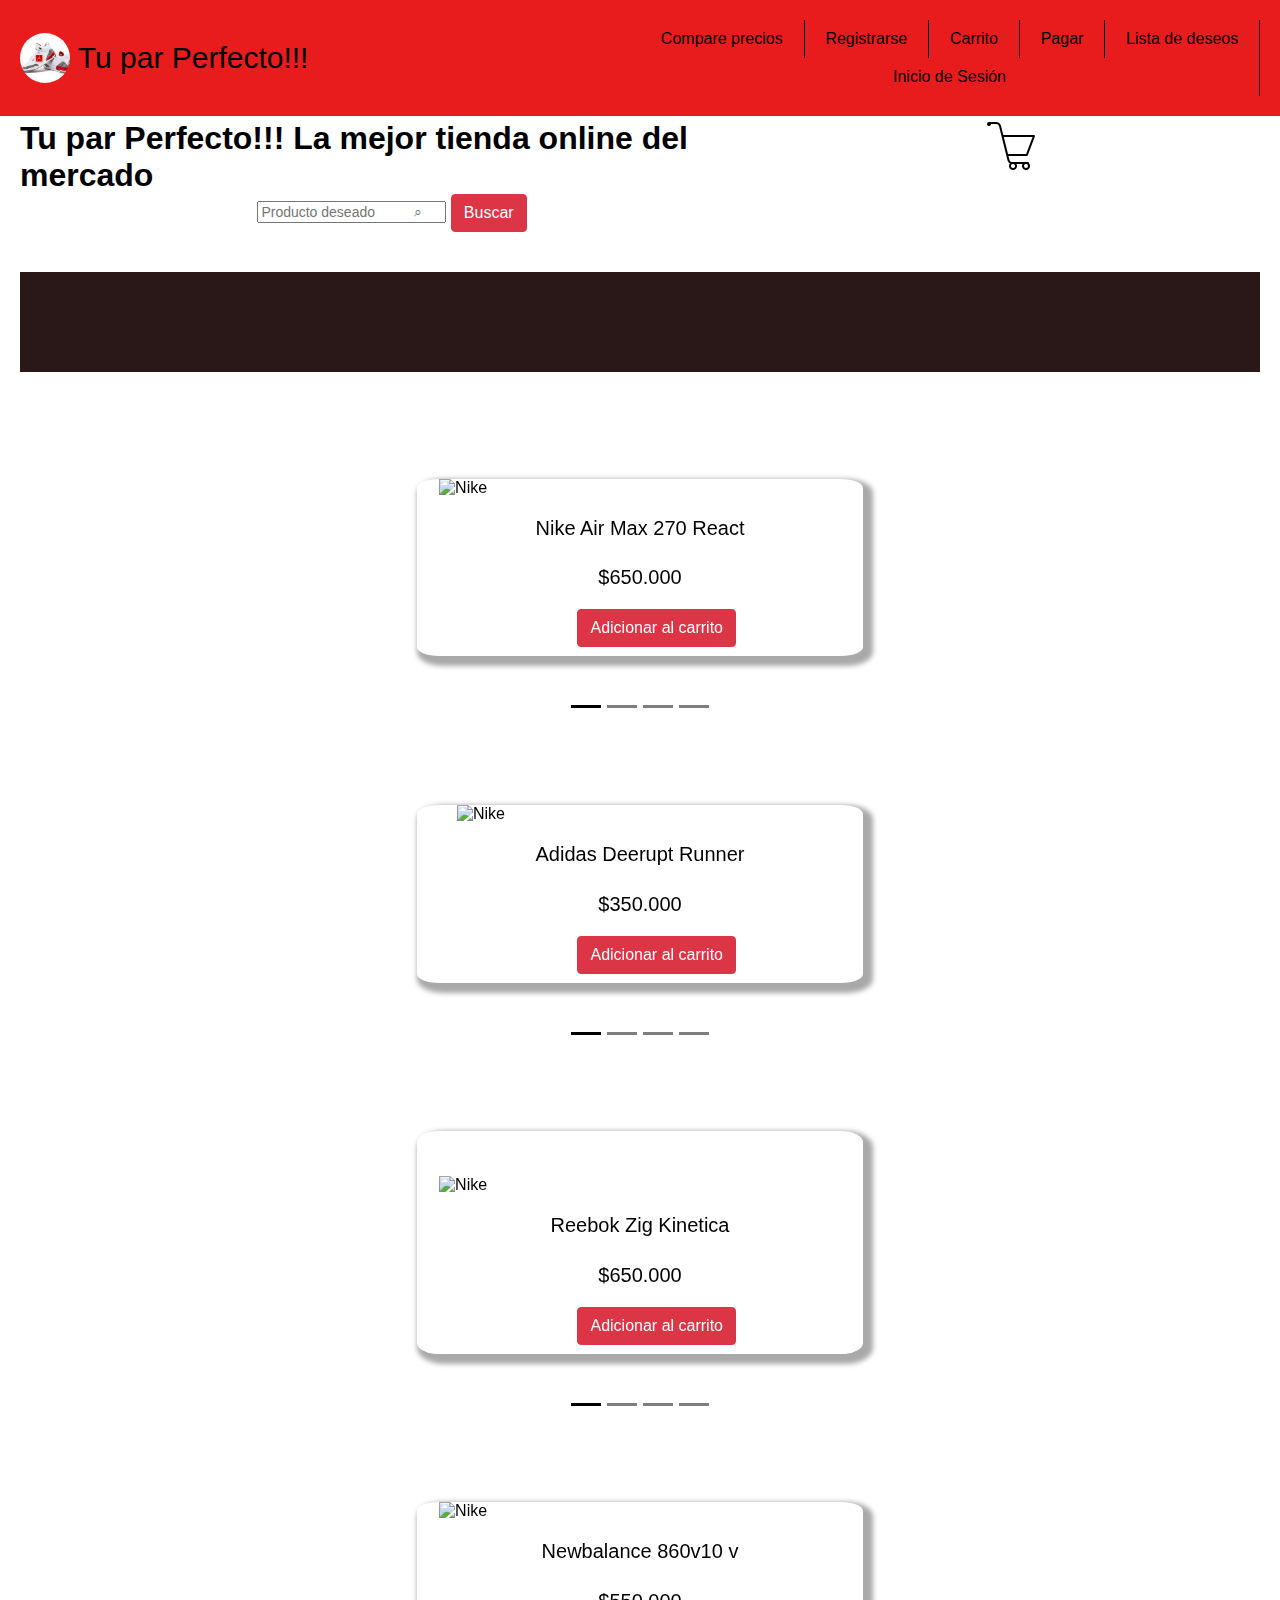
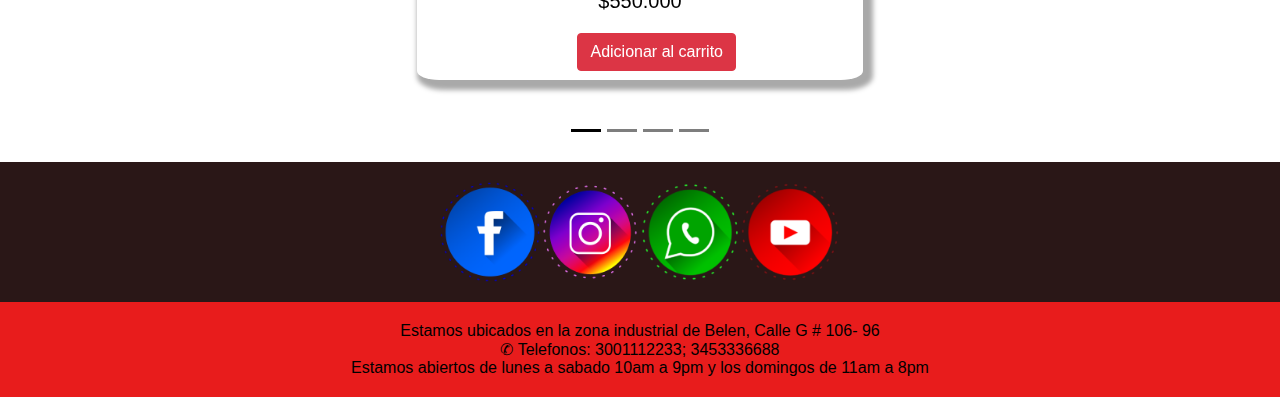
==== commit b3d9ef4f: "carrusel css v2" ====
--- a/pages/hombres.html
+++ b/pages/hombres.html
@@ -79,7 +79,7 @@
                         <button type="button" class="btn btn-danger">Adicionar al carrito</button>
                     </div>
                     <div class="carousel-item">
-                        <img src="/images/Nike_bota.png" alt="New York" width="500" height="400">
+                        <img src="/images/Nike_bota.png" alt="New York" width="430" height="330">
                         <p>Nike Air Vapormax 360</p>
                         <p>$350.000</p>
                         <button type="button" class="btn btn-danger">Adicionar al carrito</button>
@@ -113,25 +113,25 @@
                 <!-- The slideshow -->
                 <div class="carousel-inner">
                     <div class="carousel-item active">
-                        <img src="/images/continental80.png" alt="Nike" width="600" height="500">
+                        <img src="/images/continental80.png" alt="Nike" width="500" height="400">
                         <p>Adidas Deerupt Runner</p>
                         <p>$350.000</p>
                         <button type="button" class="btn btn-danger">Adicionar al carrito</button>
                     </div>
                     <div class="carousel-item">
-                        <img src="/images/I5923.png" alt="Chicago" width="600" height="600">
+                        <img src="/images/I5923.png" alt="Chicago" width="500" height="500">
                         <p>Adidas Adizero Adios</p>
                         <p>$250.000</p>
                         <button type="button" class="btn btn-danger">Adicionar al carrito</button>
                     </div>
                     <div class="carousel-item">
-                        <img src="/images/superstar.png" alt="New York" width="600" height="500">
+                        <img src="/images/superstar.png" alt="New York" width="500" height="400">
                         <p>Adidas Questar Flow</p>
                         <p>$180.000</p>
                         <button type="button" class="btn btn-danger">Adicionar al carrito</button>
                     </div>
                     <div class="carousel-item">
-                        <img src="/images/unisex.png" alt="New York" width="600" height="500">
+                        <img src="/images/unisex.png" alt="New York" width="500" height="400">
                         <p>Adidas Swift Run</p>
                         <p>$230.000</p>
                         <button type="button" class="btn btn-danger">Adicionar al carrito</button>
@@ -158,19 +158,19 @@
                 <!-- The slideshow -->
                 <div class="carousel-inner">
                     <div class="carousel-item active">
-                        <img src="/images/fastflexweave.png" alt="Nike" width="550" height="300">
+                        <img src="/images/fastflexweave.png" alt="Nike" width="500" height="300">
                         <p>Reebok Zig Kinetica</p>
                         <p> $650.000</p>
                         <button type="button" class="btn btn-danger">Adicionar al carrito</button>
                     </div>
                     <div class="carousel-item">
-                        <img src="/images/fusionflexweave.png" alt="Chicago" width="550" height="300">
+                        <img src="/images/fusionflexweave.png" alt="Chicago" width="500" height="300">
                         <p>Reebok Nano 9 Men's Training</p>
                         <p>$150.000</p>
                         <button type="button" class="btn btn-danger">Adicionar al carrito</button>
                     </div>
                     <div class="carousel-item">
-                        <img src="/images/nano8flexweave.png" alt="New York" width="550" height="300">
+                        <img src="/images/nano8flexweave.png" alt="New York" width="500" height="300">
                         <p>Reebok Zigwild Trail 6 Men's Shoes</p>
                         <p>$180.000</p>
                         <button type="button" class="btn btn-danger">Adicionar al carrito</button>
--- a/css/style.css
+++ b/css/style.css
@@ -98,9 +98,6 @@
     align-items: center;
 }
 
-.main .txt_y_busqueda .busqueda form {
-    display: flex;
-}
 .main .txt_y_busqueda .carrito {
     width: 40%;
     display: flex; 
@@ -250,7 +247,6 @@
     font-family: 'Gill Sans', 'Gill Sans MT', Calibri, 'Trebuchet MS', sans-serif;
     text-align: center;
     padding: 20px;
-    margin-left: -5%;
 }
 
 @media screen and (max-width: 800px) {
@@ -273,12 +269,11 @@
     .main .txt_y_busqueda {
         flex-direction: column;
     }
+
     .main .txt_y_busqueda .busqueda {
         flex-direction: column;
-        width: 60%;
-        padding: 20px 0;
-        margin-left: 150px;
-        margin-top: 15px;
+        width: 40%;
+        margin: 20px 0px 0px 5px;
         font-size: 14px;
     }
 
@@ -286,20 +281,22 @@
         margin-top: 15px;
     }
     .main .txt_y_busqueda .carrito {
-        margin-left: 150px;
+        margin: -30px 0px 0px 380px;
+        width: 2%;
+        
     } 
 
     .main .nav_intermedio {
         flex-direction: row;
-        width: 100%;
+        width: 90%;
         font-size: 15px;
         height: auto;
-        margin-left: 0px;;
+        margin-left: 6px;
     }
 
     .main .sec_img_portada {
-        flex-direction: column;
-        width: 80%;
+        flex-direction: row;
+        width: 36%;
         margin-left: 60px;
     }
 
@@ -312,16 +309,17 @@
     }
 
     .main .separador {
-        width: auto;
+        width: 42%;
         height: 45px;
        
     }
 
     .main .categorias{
         height: auto;
+        width: 36%;
         flex-direction: row;
         align-items: center;
-        padding-right: 20px;
+        margin-left: 30px;
         flex-wrap: nowrap;
     } 
     
@@ -332,40 +330,60 @@
     }
 
     .main .lanzamientos {
-        width: 60%;
+        width: 50%;
     }
 
     .main .lanzamientos h2 {
         font-size: 25px;
-        padding-left: 260px;
+        width: 35%;
+        margin-left: 28%;
+        border: #2A1717 solid 1px;
     }
 
     .main .lanzamientos p {
         font-size: 15px;
-        margin-left: 140px;
-        width: 100%;
+        margin-left: 70px;
+        width: 70%;
+        border: #2A1717 solid 1px;
     }
 
     .main .mas_vendidos {
-        flex-direction: column;
-        margin-left: 110px;
+        height: auto;
+        width: 36%;
+        flex-direction: row;
+        margin-left: 130px;
+        flex-wrap: nowrap;
+        /* border: #E81c1c solid 1px; */
         
+    }
+
+    .mas_vendido{
+        height: auto;
+        width: 60%;
+        padding-right: 5px;
+        margin: 0px 10px 0px 0px;
+        border: purple solid 1px;
     }
 
     .main .mas_vendidos .img_mas_vendido {
         height: 150px;
-        margin-left: 184px;
-    }
+       
+
+    }
+
+
     .main .mas_vendidos p {
         font-size: 15px;
-        margin-left: 100px;
+        height: auto;
+        width: 105%;
+        border: #E81C1C solid 1px;
     }
 
     .main .mas_vendidos .boton {
         font-size: 10px; 
         width: auto;
         height: auto;
-        margin: 0 0 50px 222px ;
+        margin: 0 0 50px 11px ;
     }
 
     footer .redes_sociales .img_footer {
@@ -493,4 +511,4 @@
      footer .direccion {
          font-size: 12px;
      }
-} +} */--- a/css/carousel.css
+++ b/css/carousel.css
@@ -24,8 +24,12 @@
     position: relative;
     display: none;
     float: left;
-    width: 100%;
-    margin: 7% -100% 5% 25%;
+    width: 36%;
+    margin: 7% -100% 5% 32%;
+    /* background-color: blue; */
+    /* border: grey  dashed 2px; */
+    box-shadow: darkgray 5px 5px 5px 5px;
+    border-radius: 5%;
     /* margin-right: -100%;
     margin-left:25%;
     margin-bottom: 5%;
@@ -39,22 +43,44 @@
 
   .carousel-inner .carousel-item.active p {
     font-size: 20px;
-    width: 40%;
-    margin-bottom: -2%;
+    width: 100%;
+    margin-bottom: -3%;
   }
 
   .carousel-inner .carousel-item.active button {
-      margin-top: 2%;
-      margin-left: 15%;
+      margin-top: 3%;
+      margin-left: 36%;
+      margin-bottom: 2%;
+  }
+
+  .carousel-inner .carousel-item img {
+    margin-left: 5%;
+  }
+
+  #adidas .carousel-item img {
+    margin-left: -1%;
+    margin-top: -10%;
+    width: 90%;
+    padding-left: 10%;
+    padding-top: 10%;
+  }
+
+  
+  #reebok .carousel-item img {
+    /* margin-left: -1%; */
+    margin-top: 10%;
+    /* width: 90%; */
+    /* padding-left: 10%; */
+    /* padding-top: 10%; */
   }
 
   /* .carousel-inner .carousel-item.active h5, p, button {
     font-size: 20px;
     background-color: blue;
     /* margin-left:15%; */
-    /* justify-self: center; */
-  }
-   */
+    /* justify-self: center; 
+  }*/
+  
  
   
   @media (prefers-reduced-motion: reduce) {
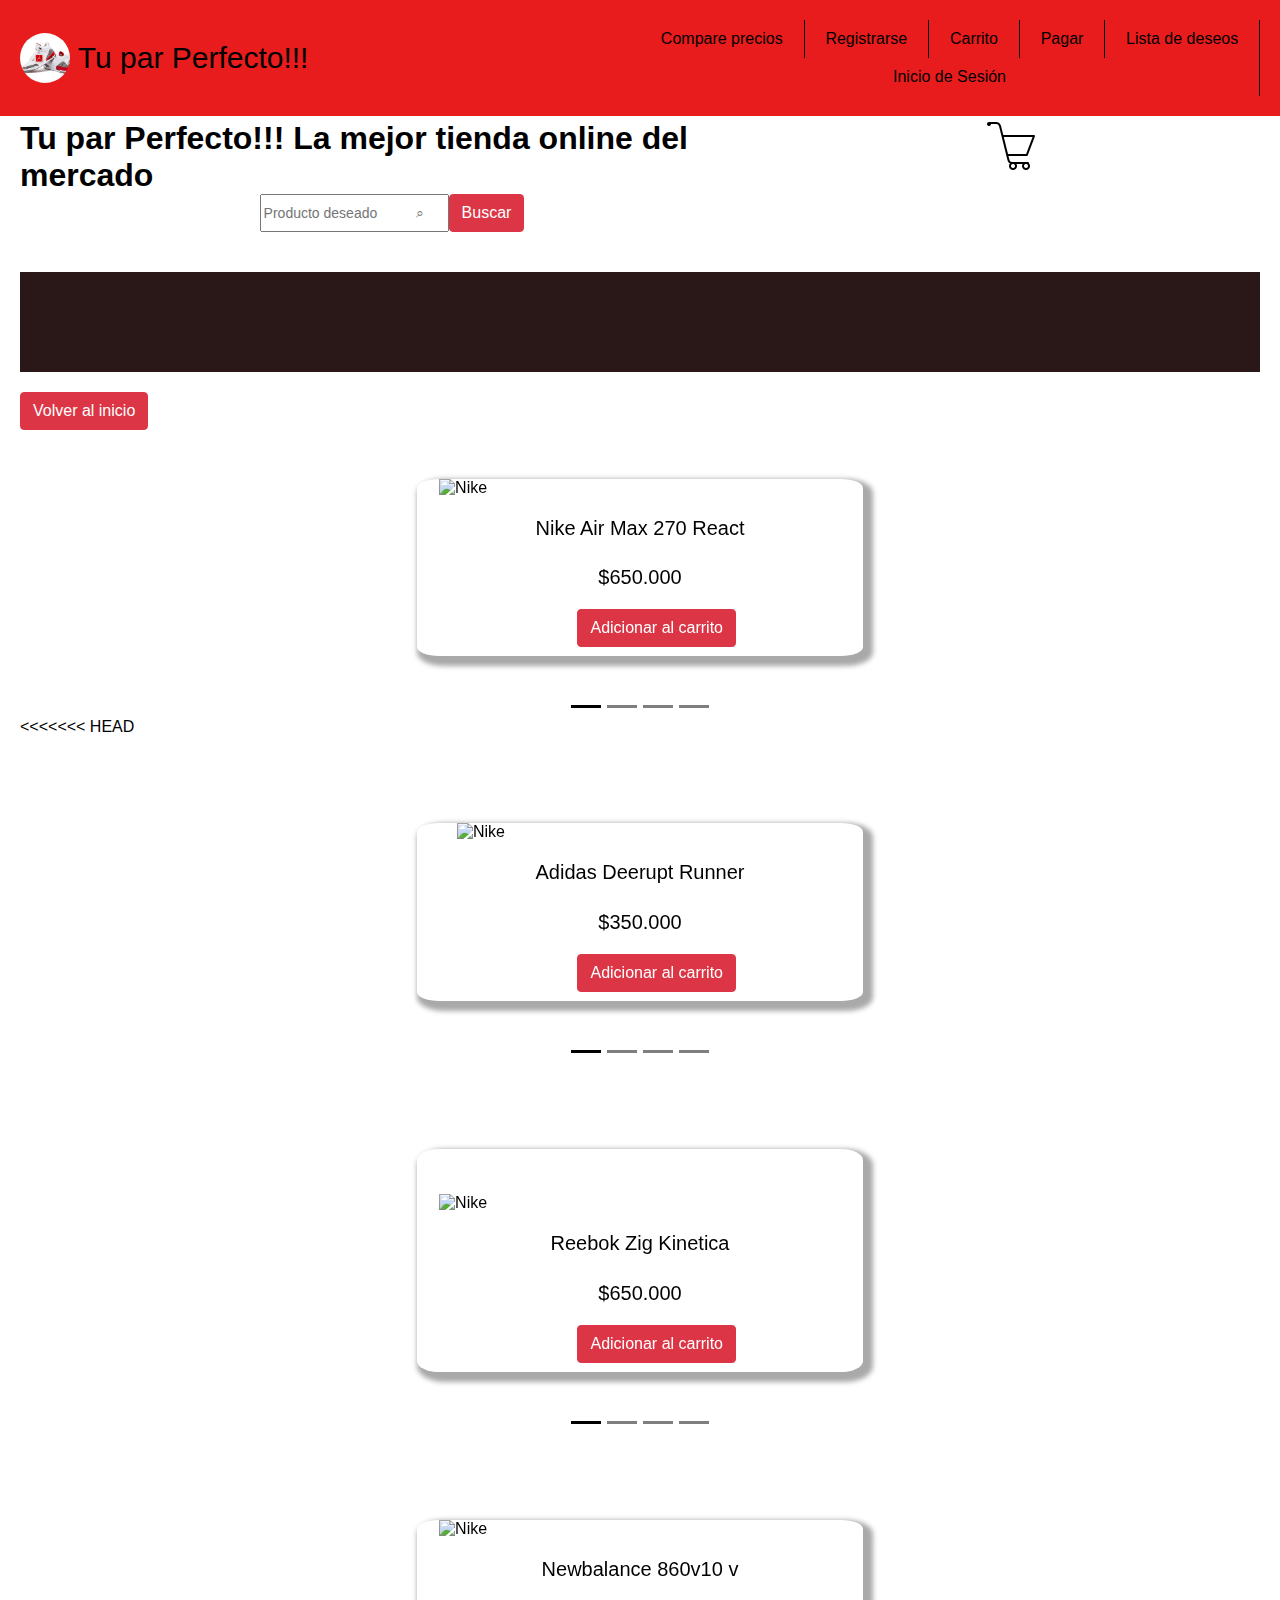
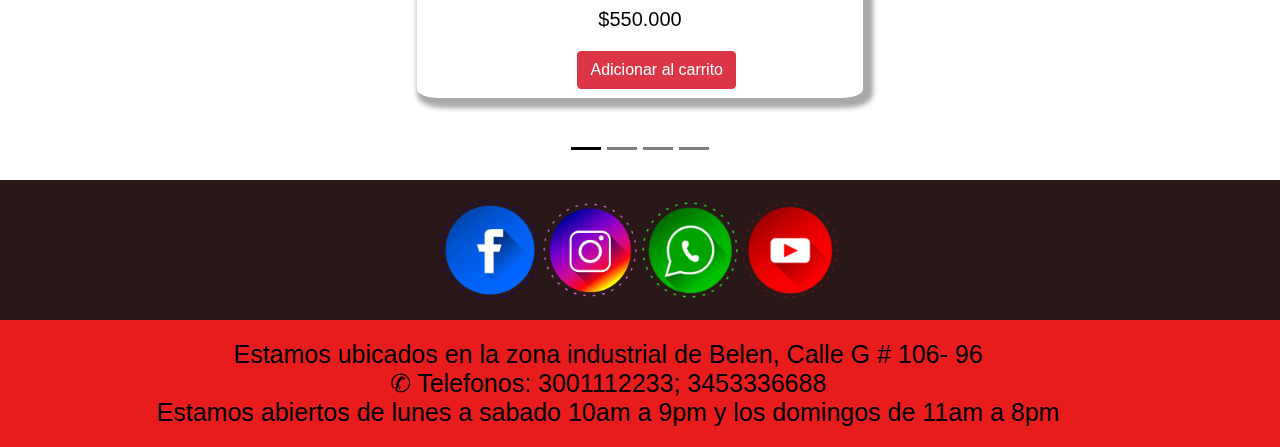
==== commit 9d8a67d2: "Merge remote-tracking branch 'origin/master'" ====
--- a/pages/hombres.html
+++ b/pages/hombres.html
@@ -30,7 +30,6 @@
                 <a href="">Registrarse</a>
                 <a href="">Carrito</a>
                 <a href="">Pagar</a>
-
                 <a href="#">Lista de deseos</a>
                 <a href="#">Inicio de Sesión</a>
             </nav>
@@ -49,10 +48,11 @@
                 <div class="carrito">
                     <img src="/images/shopping-cart.png">
                 </div>
-
             </section>
 
             <section class="separador"></section>
+
+            <a href="/index.html"><button type="button" class="boton_inicio btn btn-danger">Volver al inicio</button></a>
 
             <div id="nike" class="carousel slide" data-ride="carousel">
 
@@ -94,10 +94,17 @@
                 </div>
             </div>
             <!-- Left and right controls -->
-            <a class="carousel-control-prev" href="#nike" data-slide="prev">
-                <span class="carousel-control-prev-icon"></span>
-            </a>
-            <a class="carousel-control-next" href="#nike" data-slide="next">
+<<<<<<< HEAD
+            <a class="carousel-control-prev flechas" href="#nike" data-slide="prev">
+                <span class="carousel-control-prev-icon"></span>
+            </a>
+            <a class="carousel-control-next flechas" href="#nike" data-slide="next">
+=======
+            <a style="opacity: 0;" class="carousel-control-prev" href="#nike" data-slide="prev">
+                <span class="carousel-control-prev-icon"></span>
+            </a>
+            <a style="opacity: 0;" class="carousel-control-next" href="#nike" data-slide="next">
+>>>>>>> master
                 <span class="carousel-control-next-icon"></span>
             </a>
 
@@ -238,9 +245,6 @@
             </a>
 
         </section>
-
-
-
 
 
         <footer>
--- a/css/style.css
+++ b/css/style.css
@@ -31,17 +31,17 @@
     z-index: 50;
 }
 
-header .logo {
+.logo {
     color: black;
     font-size: 30px;
 }
 
-header .logo img {
+.logo img {
     width: 50px;
     border-radius: 50%;
     vertical-align: top;
 }
-header .logo a {
+.logo a {
     color: black;
     text-decoration: none;
     line-height: 50px;
@@ -80,7 +80,7 @@
     padding-bottom: 0;
 }
 
-.main .txt_y_busqueda {
+.txt_y_busqueda {
     width: 100%;
     height: auto;
     display: flex;
@@ -89,7 +89,7 @@
     padding-top:100px;
 }
 
-.main .txt_y_busqueda .busqueda {
+.busqueda {
     width: 60%;
     display: flex;
     flex-wrap: wrap;
@@ -98,22 +98,25 @@
     align-items: center;
 }
 
-.main .txt_y_busqueda .carrito {
+.busqueda form {
+    display: flex;
+}
+.carrito {
     width: 40%;
     display: flex; 
     justify-content: center; 
     flex-direction: row;  
 }
 
-.main .txt_y_busqueda .carrito img {
+.carrito img {
     height: 50px;
 }
 
-.main .txt_y_busqueda .busqueda form input {
+.busqueda form input {
     font-size: 14px;
 }
 
-.main .txt_y_busqueda .busqueda form .boton_busqueda {
+.boton_busqueda {
     font-size: 15px; 
     background-color: #E81C1C;
     border-radius: 10px;
@@ -122,7 +125,7 @@
     box-shadow: grey 10px;
 }
 
-.main .nav_intermedio {
+.nav_intermedio {
     height: 100px;
     background-color: #2A1717;
     display: flex;
@@ -131,13 +134,13 @@
     justify-content: space-around ;
 }
 
-.main .nav_intermedio a {
+.nav_intermedio a {
     font-size: 20px;
     color: white;
     text-decoration: none;
 }
 
-.main .sec_img_portada {
+.sec_img_portada {
     width: 100%;
     display: flex;
     justify-content: center;
@@ -145,24 +148,28 @@
     
 }
 
-.main .sec_img_portada p {
+.sec_img_portada p {
     font-family: 'Amatic SC' ;
     font-size: 50px;
     width: 30%;
 }
 
-.main .sec_img_portada img {
+.sec_img_portada img {
     height: auto;
     width: 70%;
 }
 
-.main .separador {
+.separador {
     width: 100%;
     background-color: #2A1717;
     height: 100px;
 }
 
-.main .categorias {
+.boton_inicio {
+    position: fixed;
+    z-index: 50;
+}
+.categorias {
     width: 100%;
     height: auto;
     display: flex;
@@ -171,52 +178,52 @@
     flex-direction: row;
 }
 
-.main .categorias .img_category {
+.img_category {
     border-radius: 50%;
     box-shadow: 5px 5px 0px grey;
     border: 1px solid black;
 }
 
-.main .lanzamientos {
+.lanzamientos {
     width: 100%;
     /* padding-left:500px; */
     display: flex;
     flex-direction: column;
 }
 
-.main h2 {
+ h2 {
     align-items: center;
     text-align: center;
     font-size: 35px;
 }
 
-.main p {
+ p {
     align-items: center;
     text-align: center;
     font-size: 25px;
     padding: 20px;
 }
 
-.main .mas_vendidos {
+.mas_vendidos {
     width: 100%;
     display: flex;
     justify-content: space-around;
 }
 
-.main .mas_vendidos img {
+.mas_vendidos img {
     border-radius: 10px;
     border: 2px solid grey;
 }
 
-.main .mas_vendidos p {
+.mas_vendidos p {
     width: 320px;
 }
 
-.main .mas_vendidos .boton {
+.boton {
     font-size: 15px; 
     background-color: #E81C1C;
     border-radius: 10px;
-    width: 100px;
+    width: 90px;
     height: auto;
     box-shadow: grey 10px;
     margin: 0 0 50px 100px ;
@@ -230,7 +237,7 @@
     background-color: #2A1717;
 }
 
-footer .redes_sociales {
+.redes_sociales {
   display: flex;
   justify-content: center;
   margin-bottom: 20px;
@@ -238,15 +245,16 @@
   height: auto;
 }
 
-footer .redes_sociales .img_footer {
+.img_footer {
     height: 100px;
  }
 
-footer .direccion {
+.direccion {
     background-color: #E81C1C;
     font-family: 'Gill Sans', 'Gill Sans MT', Calibri, 'Trebuchet MS', sans-serif;
     text-align: center;
     padding: 20px;
+    margin-left: -5%;
 }
 
 @media screen and (max-width: 800px) {
@@ -266,29 +274,36 @@
         width: 100%;
     }
 
-    .main .txt_y_busqueda {
-        flex-direction: column;
-    }
-
-    .main .txt_y_busqueda .busqueda {
-        flex-direction: column;
-        width: 40%;
+    .main txt_y_busqueda {
+        flex-direction: column;
+    }
+
+    .main txt_y_busqueda busqueda {
+        flex-direction: column;
+        width: 70%;
         margin: 20px 0px 0px 5px;
         font-size: 14px;
     }
 
-    .main .txt_y_busqueda .busqueda input {
+    .main txt_y_busqueda busqueda input {
         margin-top: 15px;
     }
+
+    .boton_busqueda{
+
+        margin-top: 15px;
+
+    }
+
     .main .txt_y_busqueda .carrito {
-        margin: -30px 0px 0px 380px;
+        margin: -30px 0px 0px 600px;
         width: 2%;
         
     } 
 
     .main .nav_intermedio {
         flex-direction: row;
-        width: 90%;
+        width: 83%;
         font-size: 15px;
         height: auto;
         margin-left: 6px;
@@ -296,8 +311,8 @@
 
     .main .sec_img_portada {
         flex-direction: row;
-        width: 36%;
-        margin-left: 60px;
+        width: 65%;
+        margin-left: 30px;
     }
 
     .main .sec_img_portada p {
@@ -309,8 +324,9 @@
     }
 
     .main .separador {
-        width: 42%;
+        width: 83%;
         height: 45px;
+        margin-left: 6px;
        
     }
 
@@ -319,7 +335,7 @@
         width: 36%;
         flex-direction: row;
         align-items: center;
-        margin-left: 30px;
+        margin-left: 185px;
         flex-wrap: nowrap;
     } 
     
@@ -335,23 +351,23 @@
 
     .main .lanzamientos h2 {
         font-size: 25px;
-        width: 35%;
-        margin-left: 28%;
+        width: 51%;
+        margin-left: 50%;
         border: #2A1717 solid 1px;
     }
 
     .main .lanzamientos p {
         font-size: 15px;
-        margin-left: 70px;
-        width: 70%;
+        margin-left: 100px;
+        width: 105%;
         border: #2A1717 solid 1px;
     }
 
-    .main .mas_vendidos {
+    .main mas_vendidos  {
         height: auto;
         width: 36%;
         flex-direction: row;
-        margin-left: 130px;
+        margin-left: 120px;
         flex-wrap: nowrap;
         /* border: #E81c1c solid 1px; */
         
@@ -359,15 +375,21 @@
 
     .mas_vendido{
         height: auto;
-        width: 60%;
-        padding-right: 5px;
-        margin: 0px 10px 0px 0px;
+        width: 40%;
+        margin: 0px 33px 0px 0px;
         border: purple solid 1px;
     }
 
     .main .mas_vendidos .img_mas_vendido {
         height: 150px;
+        width: auto;
        
+
+    }
+
+    .txt_img_mas_vendido{
+
+       margin-left: 100px;
 
     }
 
@@ -375,7 +397,8 @@
     .main .mas_vendidos p {
         font-size: 15px;
         height: auto;
-        width: 105%;
+        width: 90%;
+        margin-left: 9px;
         border: #E81C1C solid 1px;
     }
 
@@ -384,6 +407,7 @@
         width: auto;
         height: auto;
         margin: 0 0 50px 11px ;
+        border: green solid 1px;
     }
 
     footer .redes_sociales .img_footer {
@@ -511,4 +535,4 @@
      footer .direccion {
          font-size: 12px;
      }
-} */+} --- a/css/carousel.css
+++ b/css/carousel.css
@@ -26,14 +26,9 @@
     float: left;
     width: 36%;
     margin: 7% -100% 5% 32%;
-    /* background-color: blue; */
-    /* border: grey  dashed 2px; */
     box-shadow: darkgray 5px 5px 5px 5px;
     border-radius: 5%;
-    /* margin-right: -100%;
-    margin-left:25%;
-    margin-bottom: 5%;
-    margin-top:7%; */
+
     -webkit-backface-visibility: hidden;
     backface-visibility: hidden;
     transition: -webkit-transform 0.6s ease-in-out;
@@ -67,20 +62,9 @@
 
   
   #reebok .carousel-item img {
-    /* margin-left: -1%; */
     margin-top: 10%;
-    /* width: 90%; */
-    /* padding-left: 10%; */
-    /* padding-top: 10%; */
-  }
-
-  /* .carousel-inner .carousel-item.active h5, p, button {
-    font-size: 20px;
-    background-color: blue;
-    /* margin-left:15%; */
-    /* justify-self: center; 
-  }*/
-  
+   
+  }
  
   
   @media (prefers-reduced-motion: reduce) {
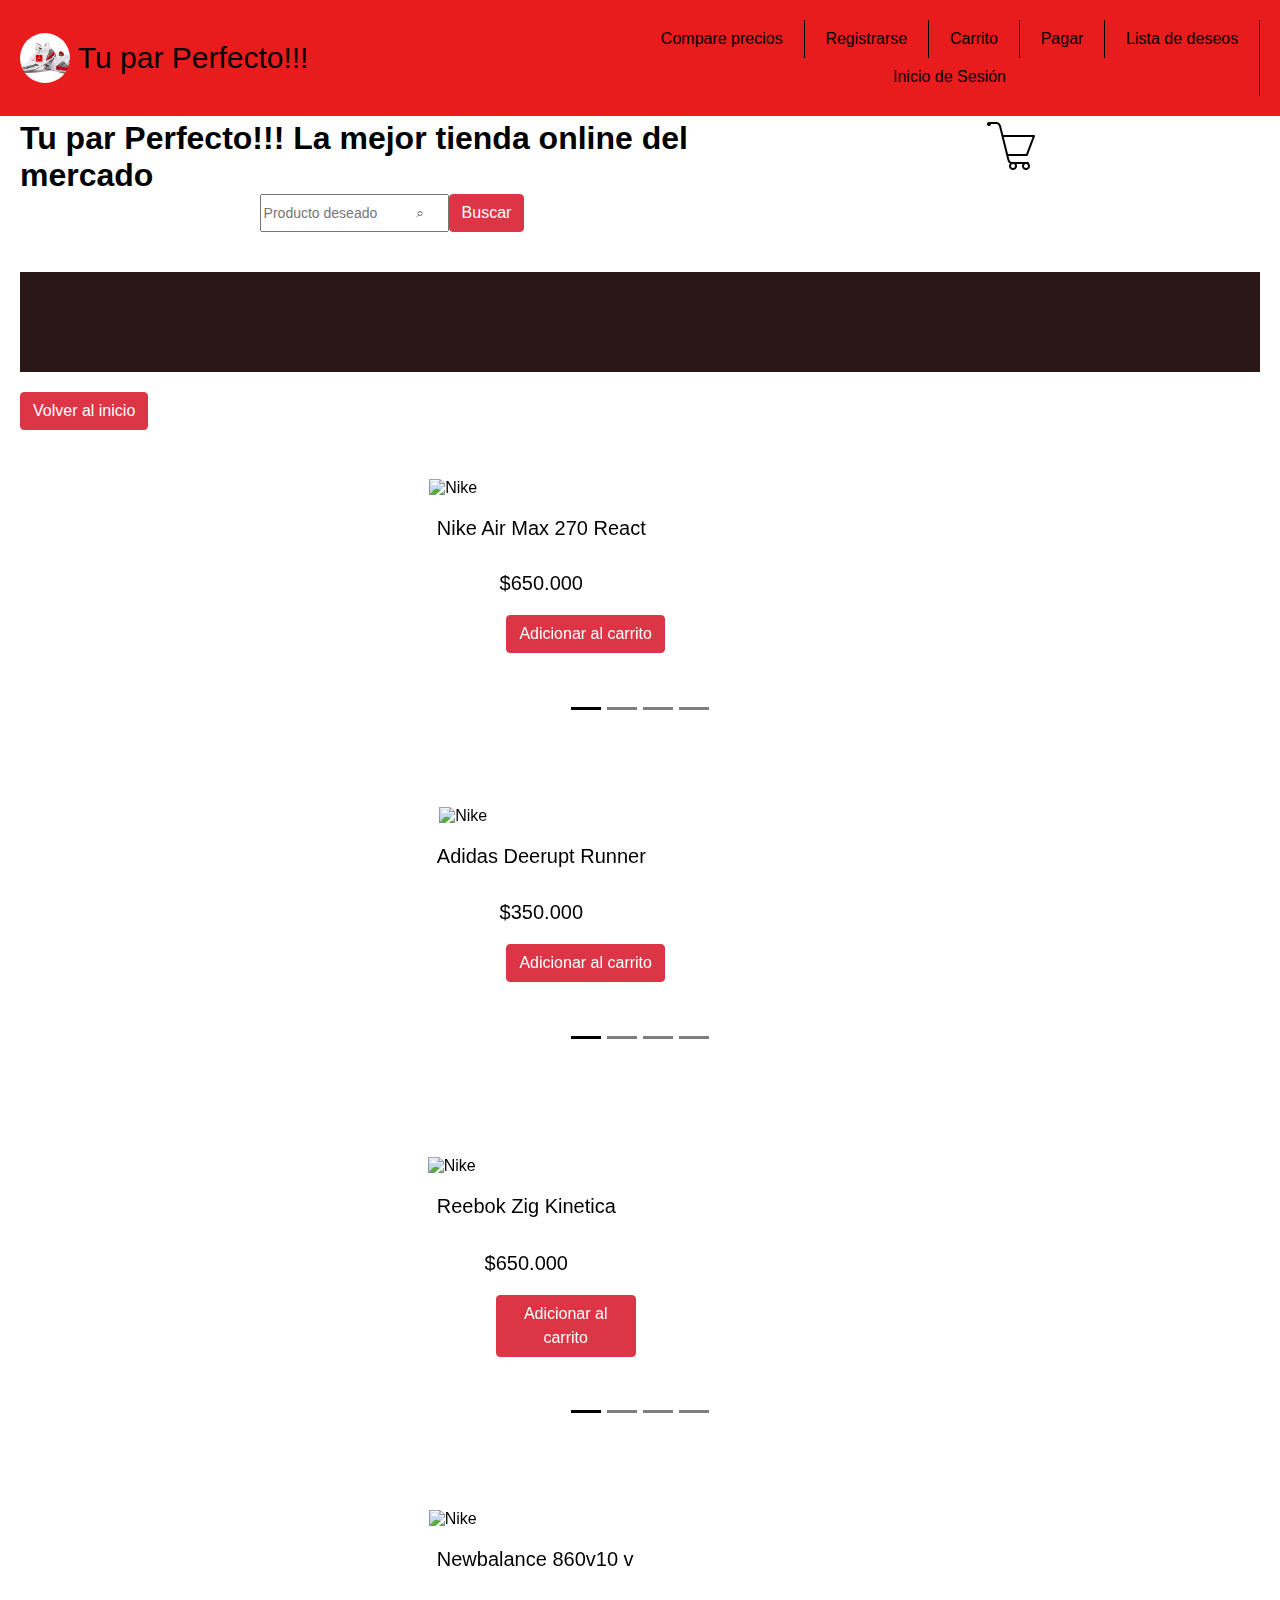
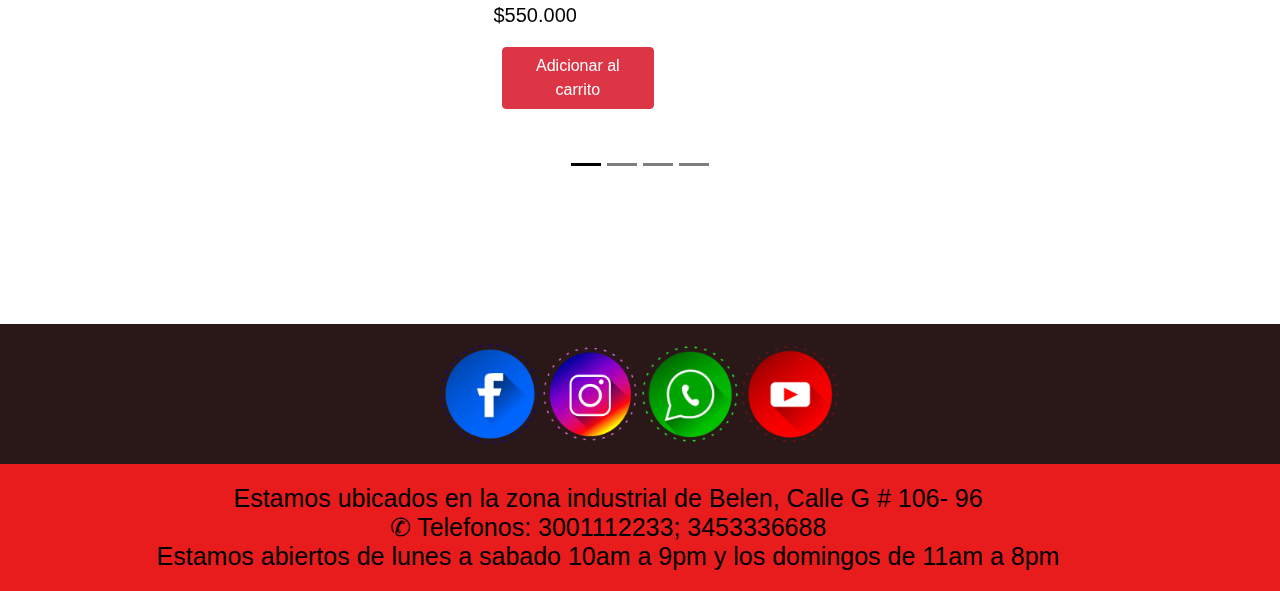
==== commit 2fe2af2d: "Merge remote-tracking branch 'origin/master'" ====
--- a/pages/hombres.html
+++ b/pages/hombres.html
@@ -94,17 +94,10 @@
                 </div>
             </div>
             <!-- Left and right controls -->
-<<<<<<< HEAD
-            <a class="carousel-control-prev flechas" href="#nike" data-slide="prev">
-                <span class="carousel-control-prev-icon"></span>
-            </a>
-            <a class="carousel-control-next flechas" href="#nike" data-slide="next">
-=======
-            <a style="opacity: 0;" class="carousel-control-prev" href="#nike" data-slide="prev">
-                <span class="carousel-control-prev-icon"></span>
-            </a>
-            <a style="opacity: 0;" class="carousel-control-next" href="#nike" data-slide="next">
->>>>>>> master
+            <a class="carousel-control-prev" href="#nike" data-slide="prev">
+                <span class="carousel-control-prev-icon"></span>
+            </a>
+            <a class="carousel-control-next" href="#nike" data-slide="next">
                 <span class="carousel-control-next-icon"></span>
             </a>
 
--- a/css/style.css
+++ b/css/style.css
@@ -219,18 +219,24 @@
     width: 320px;
 }
 
+.boton_carrito {
+    width: 100%;
+    justify-content: ;
+    margin-left: auto;
+}
 .boton {
     font-size: 15px; 
-    background-color: #E81C1C;
+    margin: 0 0 50px 100px ;
     border-radius: 10px;
     width: 90px;
     height: auto;
     box-shadow: grey 10px;
-    margin: 0 0 50px 100px ;
-
-}
+    
+}
+
 footer {
     width: 100%;
+    margin-top: 10%;
     display: flex;
     flex-wrap: wrap;
     flex-direction: column;
@@ -238,11 +244,12 @@
 }
 
 .redes_sociales {
-  display: flex;
-  justify-content: center;
-  margin-bottom: 20px;
-  margin-top: 20px;
-  height: auto;
+    width: 100%;
+    display: flex;
+    justify-content: center;
+    margin-bottom: 20px;
+    margin-top: 20px;
+    height: auto;
 }
 
 .img_footer {
@@ -266,7 +273,7 @@
         padding: 0;
     }
 
-    header .logo {
+    .logo {
         margin: 20px 0;
     }
 
@@ -274,18 +281,19 @@
         width: 100%;
     }
 
-    .main txt_y_busqueda {
-        flex-direction: column;
-    }
-
-    .main txt_y_busqueda busqueda {
-        flex-direction: column;
-        width: 70%;
-        margin: 20px 0px 0px 5px;
+    .txt_y_busqueda {
+        flex-direction: column;
+    }
+
+    .busqueda {
+        flex-direction: column;
+        width: 55%;
+        margin: 20px 0px 0px 150px;
         font-size: 14px;
-    }
-
-    .main txt_y_busqueda busqueda input {
+        border: blue solid 1px;
+    }
+
+    .input {
         margin-top: 15px;
     }
 
@@ -295,24 +303,26 @@
 
     }
 
-    .main .txt_y_busqueda .carrito {
+    .carrito {
         margin: -30px 0px 0px 600px;
-        width: 2%;
+        width: 7%;
+        border: #2A1717 solid 1px;
         
     } 
 
-    .main .nav_intermedio {
+    .nav_intermedio {
         flex-direction: row;
-        width: 83%;
+        width: 91%;
         font-size: 15px;
         height: auto;
         margin-left: 6px;
     }
 
-    .main .sec_img_portada {
+    .sec_img_portada {
         flex-direction: row;
-        width: 65%;
-        margin-left: 30px;
+        width: 93%;
+/*         margin-left: 1%;
+ */        border: blue solid 1px;
     }
 
     .main .sec_img_portada p {
--- a/css/carousel.css
+++ b/css/carousel.css
@@ -24,8 +24,13 @@
     position: relative;
     display: none;
     float: left;
-    width: 36%;
+<<<<<<< HEAD
+    width: 38%;
+    margin: 7% 0% 5% 32%;
+=======
+    width: 42%;
     margin: 7% -100% 5% 32%;
+>>>>>>> master
     box-shadow: darkgray 5px 5px 5px 5px;
     border-radius: 5%;
 
@@ -66,6 +71,10 @@
    
   }
  
+.flechax{
+ opacity: 0;
+
+}
   
   @media (prefers-reduced-motion: reduce) {
     .carousel-item {
@@ -168,6 +177,7 @@
     width: 20px;
     height: 20px;
     background: no-repeat 50% / 100% 100%;
+    opacity: 0;
   }
   
   .carousel-control-prev-icon {
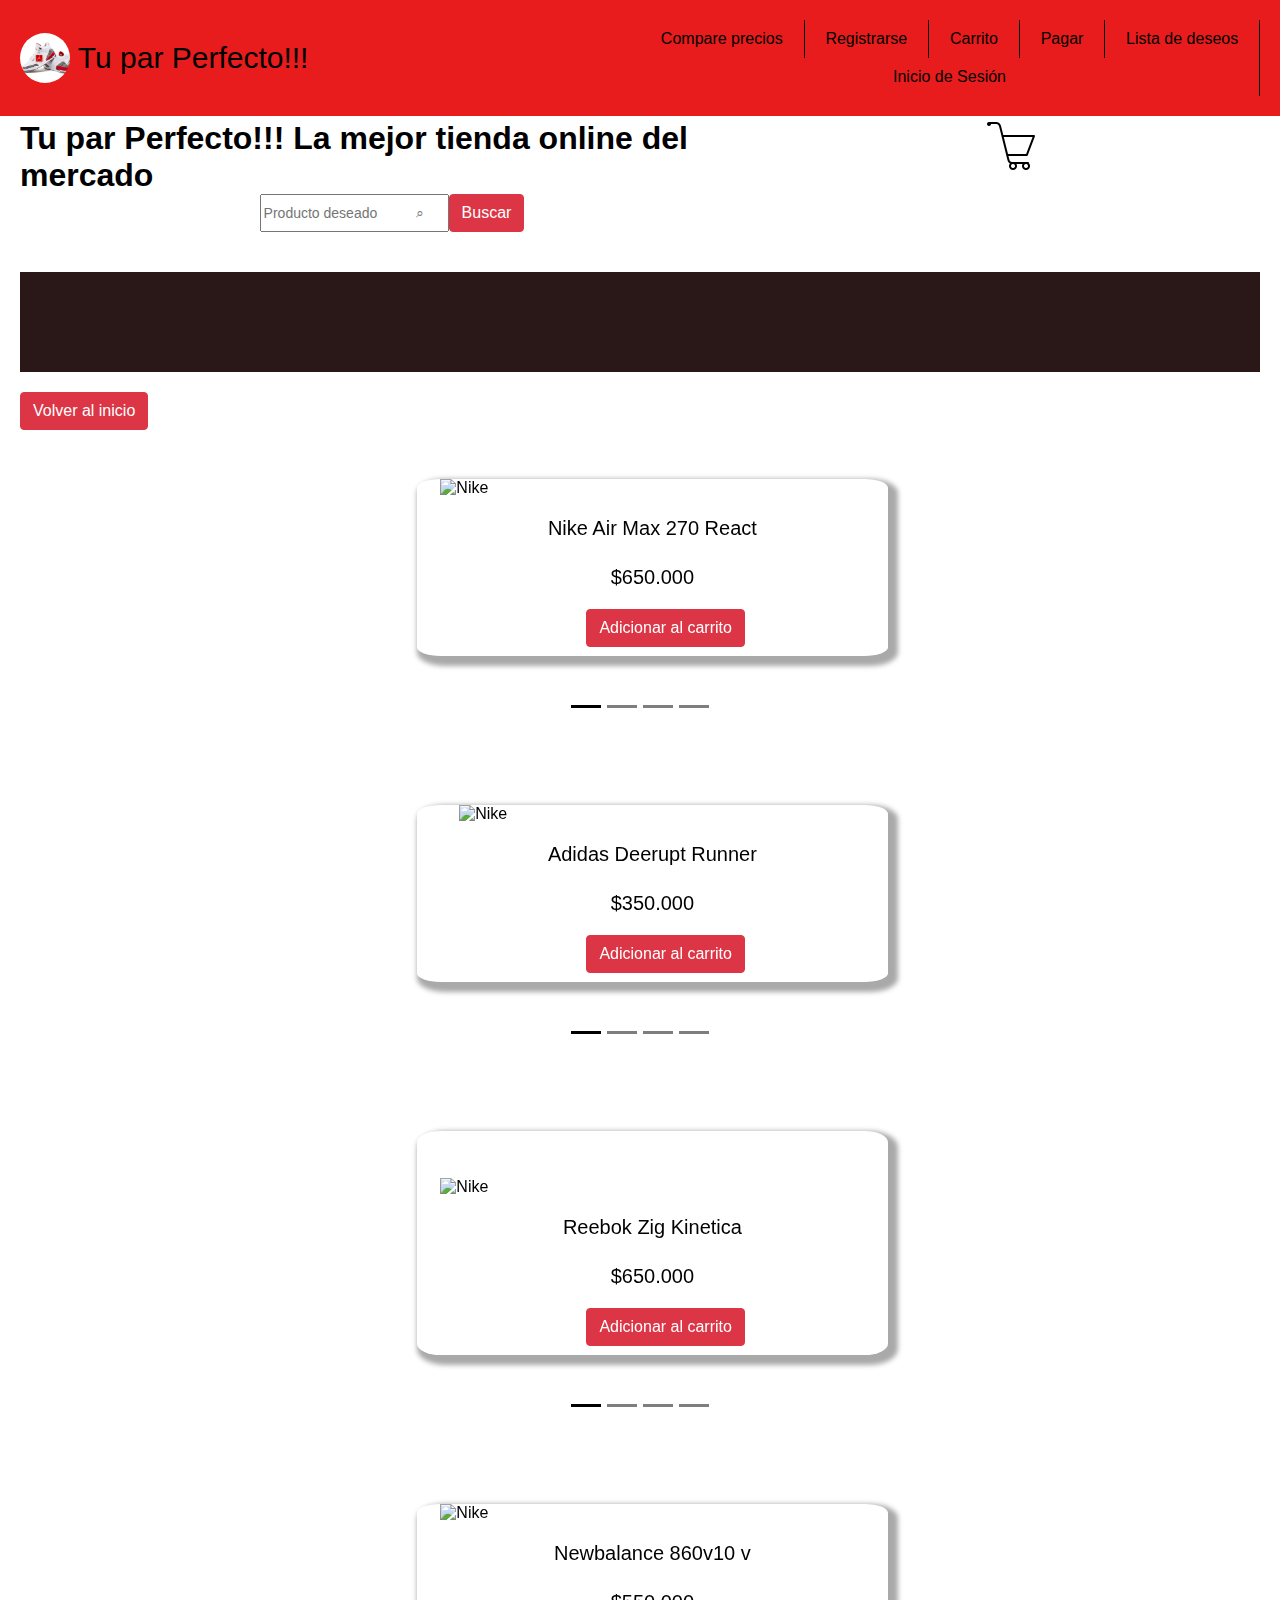
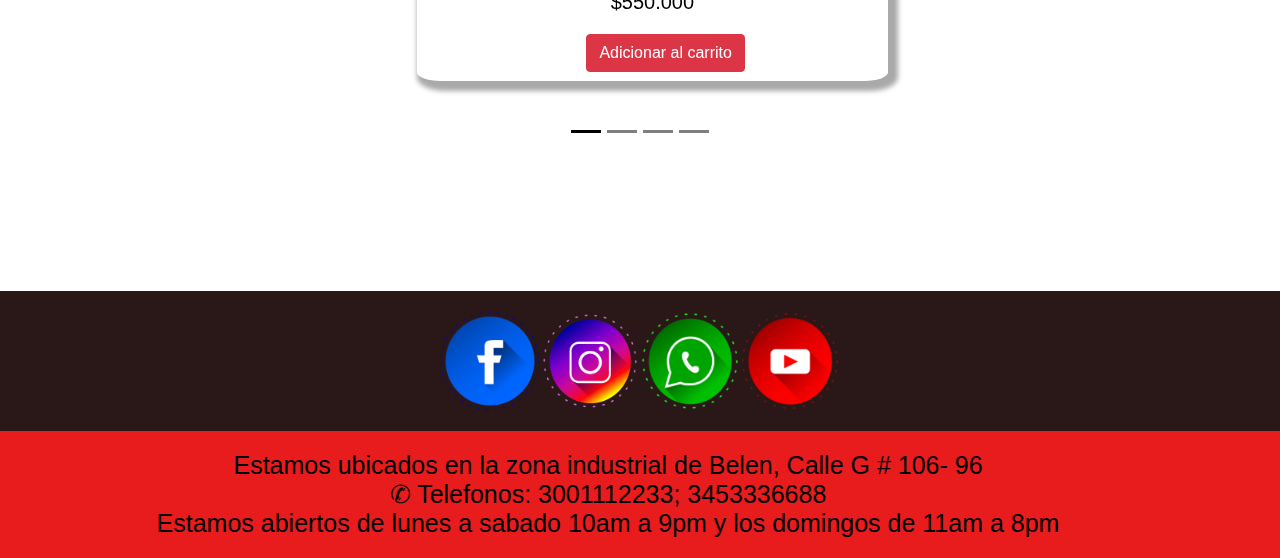
==== commit 70805018: "Merge remote-tracking branch 'origin/master'" ====
--- a/pages/hombres.html
+++ b/pages/hombres.html
@@ -46,7 +46,7 @@
                     </form>
                 </div>
                 <div class="carrito">
-                    <img src="/images/shopping-cart.png">
+                    <a href="/pages/portalpagos.html"><img src="/images/shopping-cart.png"></a>
                 </div>
             </section>
 
--- a/css/style.css
+++ b/css/style.css
@@ -112,7 +112,7 @@
     height: 50px;
 }
 
-.busqueda form input {
+form input {
     font-size: 14px;
 }
 
@@ -226,11 +226,12 @@
 }
 .boton {
     font-size: 15px; 
-    margin: 0 0 50px 100px ;
+    margin: 0 0 50px 120px ;
     border-radius: 10px;
     width: 90px;
     height: auto;
     box-shadow: grey 10px;
+    background-color: #E81c1c;
     
 }
 
@@ -264,7 +265,7 @@
     margin-left: -5%;
 }
 
-@media screen and (max-width: 800px) {
+@media screen and (max-width: 800px) { 
     .container {
         flex-direction: column;
     }
@@ -274,7 +275,7 @@
     }
 
     .logo {
-        margin: 20px 0;
+        margin: 20px;
     }
 
     header nav {
@@ -288,9 +289,9 @@
     .busqueda {
         flex-direction: column;
         width: 55%;
-        margin: 20px 0px 0px 150px;
+        margin: 20px 0px 0px 120px;
         font-size: 14px;
-        border: blue solid 1px;
+    
     }
 
     .input {
@@ -298,7 +299,7 @@
     }
 
     .boton_busqueda{
-
+        
         margin-top: 15px;
 
     }
@@ -306,243 +307,308 @@
     .carrito {
         margin: -30px 0px 0px 600px;
         width: 7%;
-        border: #2A1717 solid 1px;
+        
         
     } 
 
     .nav_intermedio {
         flex-direction: row;
-        width: 91%;
+        width: 83%;
         font-size: 15px;
         height: auto;
-        margin-left: 6px;
+        margin-left: 3px;
     }
 
     .sec_img_portada {
         flex-direction: row;
-        width: 93%;
-/*         margin-left: 1%;
- */        border: blue solid 1px;
-    }
-
-    .main .sec_img_portada p {
-        font-size: 30px;
-    }
-
-    .main .sec_img_portada img {
-        height: auto;
-    }
-
-    .main .separador {
         width: 83%;
-        height: 45px;
-        margin-left: 6px;
+        margin-left: 2px;
+        
+    }
+
+    .sec_img_portada p {
+        font-size: 26px;
+    }
+
+    .sec_img_portada img {
+        height: auto;
+    }
+
+    .separador {
+        width: 83%;
+        height: 44px;
+        margin-left: 3px;
        
     }
 
-    .main .categorias{
-        height: auto;
-        width: 36%;
+    .categorias{
+        height: auto;
+        width: 83%;
         flex-direction: row;
         align-items: center;
-        margin-left: 185px;
         flex-wrap: nowrap;
+    
     } 
     
-    .main .img_category {
+    .img_category {
         width: 150px;
         height: 150px;
         margin-bottom: 30px;
     }
 
-    .main .lanzamientos {
+    .lanzamientos {
         width: 50%;
     }
 
-    .main .lanzamientos h2 {
+    .lanzamientos h2 {
         font-size: 25px;
         width: 51%;
-        margin-left: 50%;
-        border: #2A1717 solid 1px;
-    }
-
-    .main .lanzamientos p {
+        margin-left: 60%;
+        
+    }
+
+    .lanzamientos p {
         font-size: 15px;
-        margin-left: 100px;
-        width: 105%;
-        border: #2A1717 solid 1px;
-    }
-
-    .main mas_vendidos  {
-        height: auto;
-        width: 36%;
+        margin-left: 105px;
+        width: 120%;
+        
+    }
+
+    .mas_vendidos  {
+        height: auto;
+        width: 58%;
         flex-direction: row;
-        margin-left: 120px;
+        margin-left: 129px;
         flex-wrap: nowrap;
-        /* border: #E81c1c solid 1px; */
+        
+        
         
     }
 
     .mas_vendido{
         height: auto;
-        width: 40%;
+        width: 30%;
         margin: 0px 33px 0px 0px;
-        border: purple solid 1px;
-    }
-
-    .main .mas_vendidos .img_mas_vendido {
+        
+    }
+
+    .img_mas_vendido {
         height: 150px;
         width: auto;
        
 
     }
 
-    .txt_img_mas_vendido{
-
-       margin-left: 100px;
-
-    }
-
-
-    .main .mas_vendidos p {
-        font-size: 15px;
-        height: auto;
-        width: 90%;
-        margin-left: 9px;
-        border: #E81C1C solid 1px;
-    }
-
-    .main .mas_vendidos .boton {
+
+    .mas_vendidos p {
+        font-size: 13px;
+        height: auto;
+        width: 100%;
+        padding: 5px;
+        
+    }
+
+    .boton {
         font-size: 10px; 
         width: auto;
         height: auto;
-        margin: 0 0 50px 11px ;
-        border: green solid 1px;
-    }
-
-    footer .redes_sociales .img_footer {
+        margin: 10px 0px 0px 33px ;
+        background-color:  #E81C1C;
+        
+    }
+
+    .img_footer {
         height: 50px;
      }
 
-     footer .direccion {
+     .direccion {
          font-size: 12px;
      }
 }
 
-@media screen and (max-width: 500px) { 
+@media screen and (max-width: 411px) { 
     .container {
         flex-direction: column;
     }
     header {
         flex-direction: column;
-        padding: 0;
-        background-color: aqua;
-    }
-
-    header .logo {
-        margin: 20px 0;
+        padding: 0px;
+    }
+
+    .logo {
+        margin: 20px;
+    }
+
+    header div a{
+       font-size: 20px;
     }
 
     header nav {
         width: 100%;
-    }
-
-    .main .txt_y_busqueda {
-        flex-direction: column;
-    }
-    .main .txt_y_busqueda .busqueda {
-        flex-direction: column;
-        width: 60%;
-        padding: 20px 0;
-        margin-left: 100px;
+        font-size: 13px;
+        
+        
+    }
+
+    .txt_y_busqueda {
+        flex-direction: column;
+        height: auto;
+        width: 100%;
+        margin: 50px 0px 0px 0px;
+        
+    }
+
+    .busqueda {
+        flex-direction: column;
+        width: 100%;
+        margin: 20px 0px 0px 0px;
+        font-size: 12px;
+        
+    
+    }
+
+    .input {
         margin-top: 15px;
-        font-size: 14px;
-    }
-
-    .main .txt_y_busqueda .busqueda input {
+    }
+
+    .boton_busqueda{
         margin-top: 15px;
-    }
-    .main .txt_y_busqueda .carrito {
-        margin-left: 150px;
+
+    }
+
+    .carrito {
+        margin: 20px 0px 0px 185px;
+        width: 0%;
+        
+        
     } 
 
-    .main .nav_intermedio {
-        flex-direction: column;
-        width: 50%;
-        font-size: 15px;
-        height: auto;
-        margin-left: 100px;;
-    }
-
-    .main .sec_img_portada {
-        flex-direction: column;
-        width: 80%;
-    }
-
-    .main .sec_img_portada p {
-        font-size: 30px;
-    }
-
-    .main .sec_img_portada img {
-        height: auto;
-    }
-
-    .main .separador {
-        width: 700px;
-    }
-
-    .main .categorias{
-        height: auto;
+    .nav_intermedio {
+        flex-direction: row;
+        width: 100%;
+        height: auto;
+        margin-left: 0px;
+        
+    }
+
+    .nav_intermedio a{
+       font-size: 10px;
+       margin-top: 12px;
+    }
+
+    .sec_img_portada {
+        flex-direction: row;
+        width: 100%;
+        margin-left: 0px;
+        
+        
+    }
+
+    .sec_img_portada p {
+        font-size: 18px;
+        
+    }
+
+    .sec_img_portada img {
+        height: auto;
+        width: 70%;
+        
+    }
+
+    .separador {
+        width: 100%;
+        height: 44px;
+        margin-left: 3px;
+       
+    }
+
+    .categorias{
+        height: auto;
+        width: 43%;
         flex-direction: column;
         align-items: center;
-        padding-right: 200px;
+        margin: 0px 0px 0px 105px;
+        
+    
     } 
     
-    .main .img_category {
+    .img_category {
         width: 150px;
         height: 150px;
-    }
-
-    .main .lanzamientos {
-        width: 60%;
-    }
-
-    .main .lanzamientos h2 {
-        font-size: 25px;
-        padding-left: 120px;
-    }
-
-    .main .lanzamientos p {
+        margin-bottom: 10px;
+    }
+
+    .lanzamientos {
+        width: 80%;
+        margin-left: 10%;
+        
+    }
+
+    .lanzamientos h2 {
         font-size: 15px;
-        padding-left: 120px;
-    }
-
-    .main .mas_vendidos {
-        flex-direction: column;
-        
-    }
-
-    .main .mas_vendidos .img_mas_vendido {
+        width: 81%;
+        margin-left: 10%;
+        
+        
+    }
+
+    .lanzamientos p {
+        font-size: 11px;
+        margin-left: 0px;
+        width: 100%;
+        
+    }
+
+    .mas_vendidos  {
+        height: auto;
+        width: 58%;
+        flex-direction: column;
+        margin-left: 114px;
+        flex-wrap: nowrap;
+        
+        
+        
+    }
+
+    .mas_vendido{
+        height: auto;
+        width: 70%;
+        margin: 0px 0px 10px 0px;
+        
+        
+    }
+
+    .img_mas_vendido {
         height: 150px;
-        margin-left: 180px;
-    }
-    .main .mas_vendidos p {
-        font-size: 15px;
-        margin-left: 100px;
-    }
-
-    .main .mas_vendidos .boton {
+        width: auto;
+       
+
+    }
+
+
+    .mas_vendidos p {
+        font-size: 13px;
+        height: auto;
+        width: 100%;
+        padding: 5px;
+        
+    }
+
+    .boton {
         font-size: 10px; 
         width: auto;
         height: auto;
-        margin: 0 0 50px 230px ;
-    }
-
-    footer .redes_sociales .img_footer {
+        margin: 10px 0px 0px 33px ;
+        background-color:  #E81C1C;
+        
+    }
+
+    .img_footer {
         height: 50px;
      }
 
-     footer .direccion {
+     .direccion {
          font-size: 12px;
+         
      }
 } --- a/css/carousel.css
+++ b/css/carousel.css
@@ -24,13 +24,8 @@
     position: relative;
     display: none;
     float: left;
-<<<<<<< HEAD
     width: 38%;
     margin: 7% 0% 5% 32%;
-=======
-    width: 42%;
-    margin: 7% -100% 5% 32%;
->>>>>>> master
     box-shadow: darkgray 5px 5px 5px 5px;
     border-radius: 5%;
 
